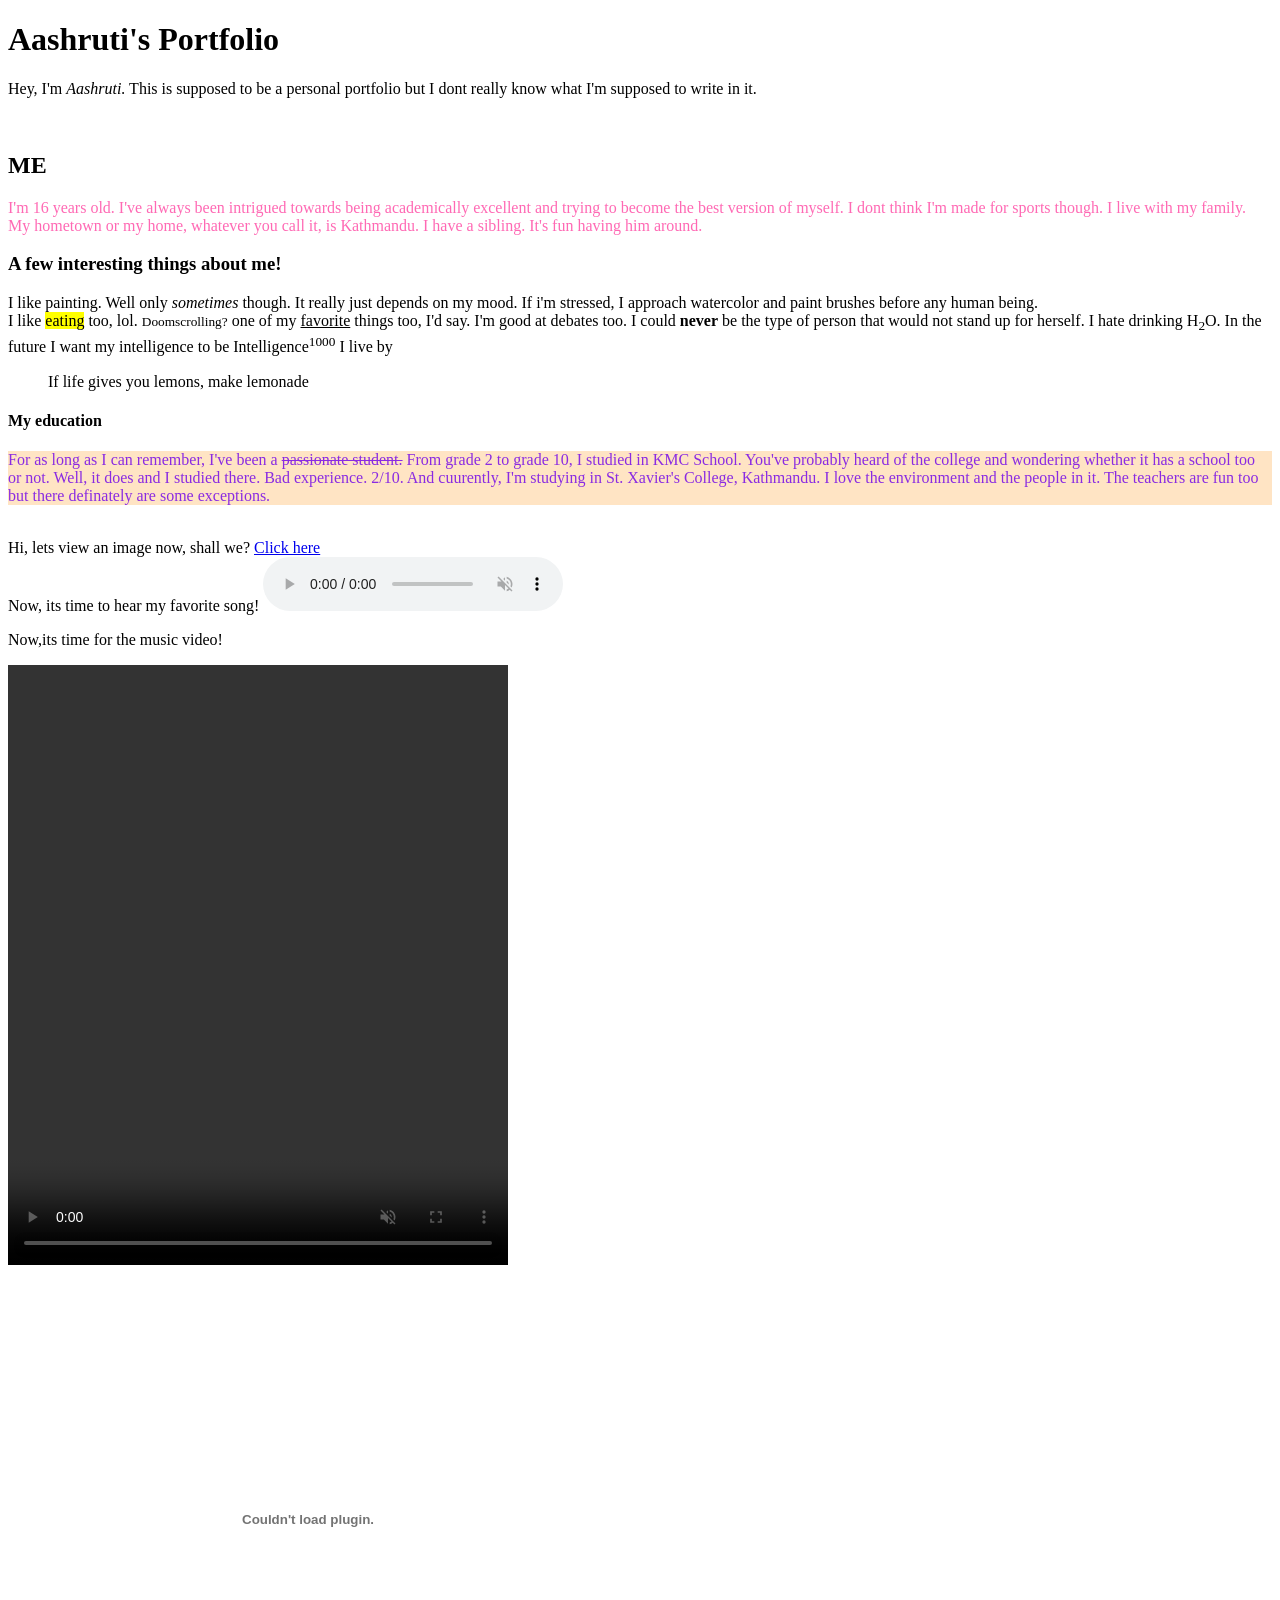
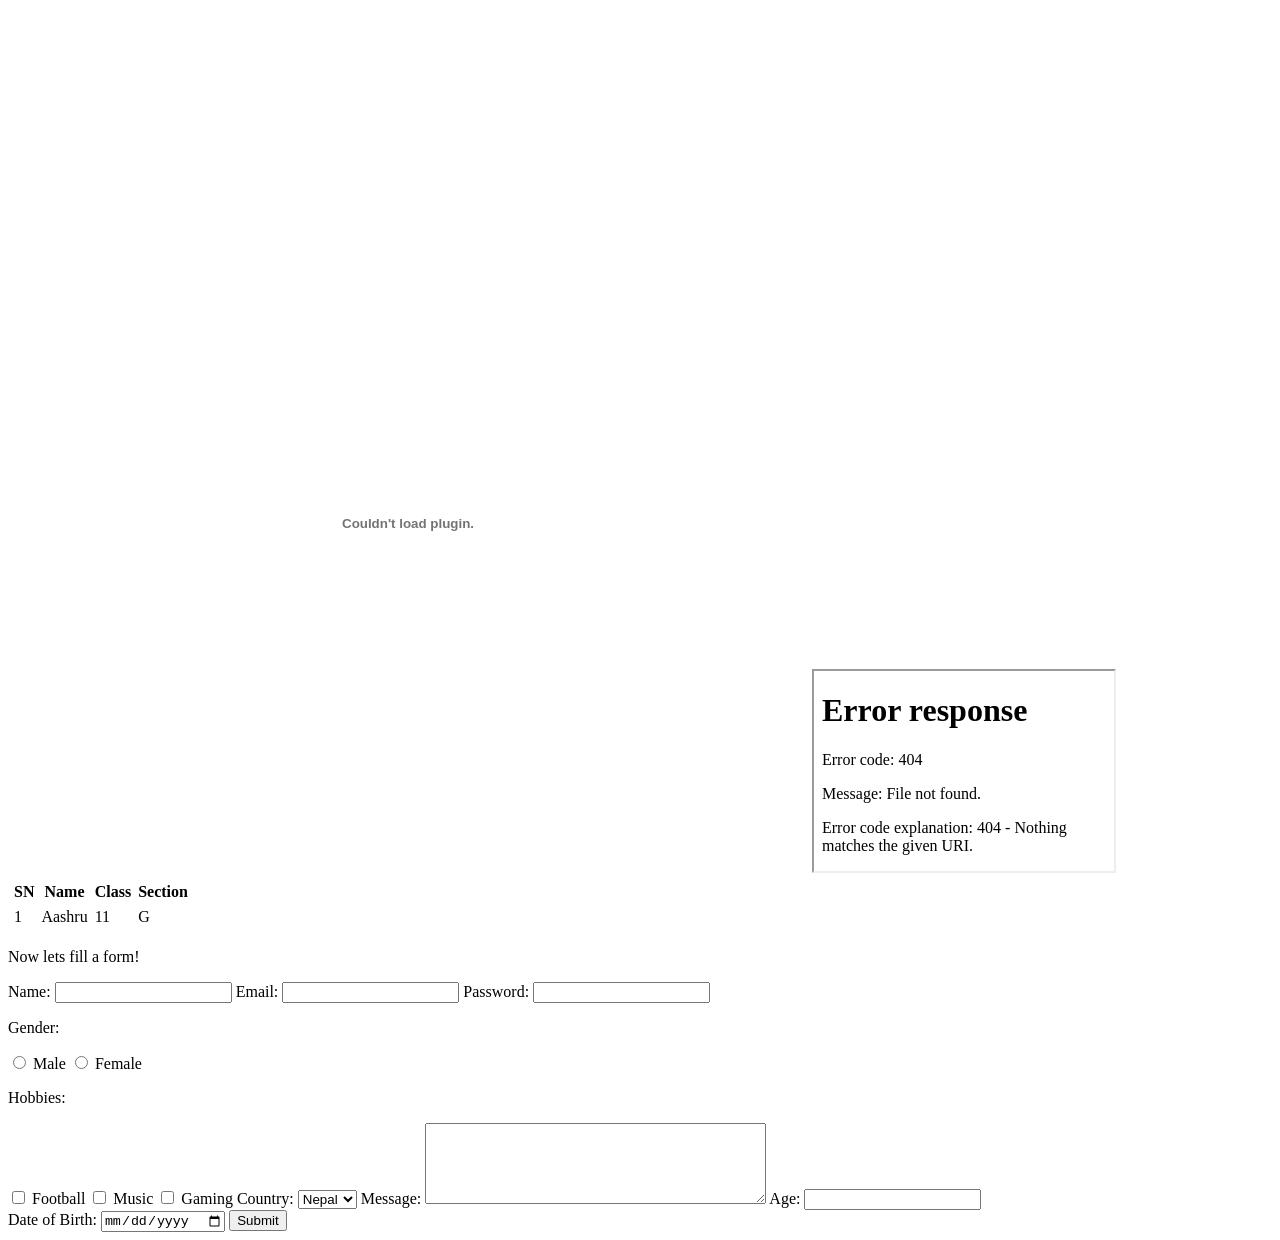
==== index.html @ 8b6f3247 "eigth change" ====
<!DOCTYPE html>
<html lang="en">
    <head>
        <title> AASHRUTI'S PORTFOLIO</title>
    </head>
    <body> 
        <header>
            <H1> Aashruti's Portfolio</H1>
            <p> Hey, I'm <em>Aashruti.</em> This is supposed to be a personal portfolio but I dont really know what I'm supposed to write in it. </p>
           </header>
           <br>
           <main>
            <section>
            <h2> ME</h2>
            <p style="color:hotpink;">I'm 16 years old. I've always been intrigued towards being academically excellent and trying to become the best version of myself. I dont think I'm made for sports though. I live with my family. My hometown or my home, whatever you call it, is Kathmandu. I have a sibling. It's fun having him around.  </p>
            </section>
            <section>
            <h3> A few interesting things about me!</h3>
            <p title="also, shh and dont leak my info :P">I like painting. Well only <em>sometimes</em> though. It really just depends on my mood. If i'm stressed, I approach watercolor and paint brushes before any human being.
            <br> I like <mark>eating</mark> too, lol. <small>Doomscrolling?</small> one of my <ins>favorite</ins> things too, I'd say. I'm good at debates too. I could <strong>never</strong> be the type of person that would not stand up for herself.
        I hate drinking H<sub>2</sub>O. In the future I want my intelligence to be Intelligence<sup>1000</sup>
    I live by <blockquote>If life gives you lemons, make lemonade</blockquote></p>
        </section>
        <section><h4>My education</h4>
            <p style="color:blueviolet; background-color: bisque; font-size:16px;">For as long as I can remember, I've been a <del>passionate student.</del> From grade 2 to grade 10, I studied in KMC School. You've probably heard of the college and wondering whether it has a school too or not. Well, it does and I studied there. Bad experience. 2/10. 
                And cuurently, I'm studying in St. Xavier's College, Kathmandu. I love the environment and the people in it. The teachers are fun too but there definately are some exceptions.</p>
        </section>
        <br>
                <section> 
               Hi, lets view an image now, shall we?
               <a href="part2.html">Click here
               </a>
               </section>
               <section>
                Now, its time to hear my favorite song!
                <audio controls autoplay muted loop>
                    <source src="audio.mp3" type="audio/mpeg">
                </audio>
                <p>Now,its time for the music video!</p>
                <video height="600px" width="500px" controls autoplay muted>
                    <source src="video.mp4" type="video/mp4">
                </video>
               </section>
               <section>
                <object data="aashruti.pdf" height="500px" width="600px">
                </object>
                <embed src="practicall.pdf" height="700px" width="800px">
                    <iframe
                    src="www.youtube.com/watch?v=DBQINq0SsAw"
                    width="300px"
                    height="200px">
                </iframe>
                <table tableborder="1" cellspacing="5">
                    <tr>
                        <th>SN</th>
                        <th>Name</th>
                        <th>Class</th>
                        <th>Section</th>
                    </tr>
                    <tr>
                        <td>1</td>
                        <td>Aashru</td>
                        <td>11</td>
                        <td>G</td>
                    </tr>
                </table>
                <p style="background-colo:blueviolet"> Now lets fill a form!</p>
                <form>
                    <label> Name:</label>
                    <input type="text" name="username">
                    <label>Email:</label>
                    <input type="email" name="email">
                    <label> Password:</label>
                    <input type="password" name="password">
                    <p>Gender:</p>
                    <input type="radio" name="gender" value="male">
                    <label>Male</label> 
                    <input type="radio" name="gender" value="female">
                    <label>Female</label>
                    <p>Hobbies:</p>
                    <input type="checkbox" name="hobby" value="football">
                    <label>Football</label>
                    <input type="checkbox" name="hobby" value="music">
<label>Music</label>

<input type="checkbox" name="hobby" value="gaming">
<label>Gaming</label>
<label>Country:</label>
<select name="country">
    <option>Nepal</option>
    <option>India</option>
    <option>China</option>
    <option>Japan</option>
</select>
<label>Message:</label>
<textarea rows="5" cols="40">
</textarea>
<label>Age:</label>
<input type="number">
                </form>
                <label>Date of Birth:</label>
             <input type="date">
<button type="submit">Submit</button> 
             </section>
   </main> </body>
</html>
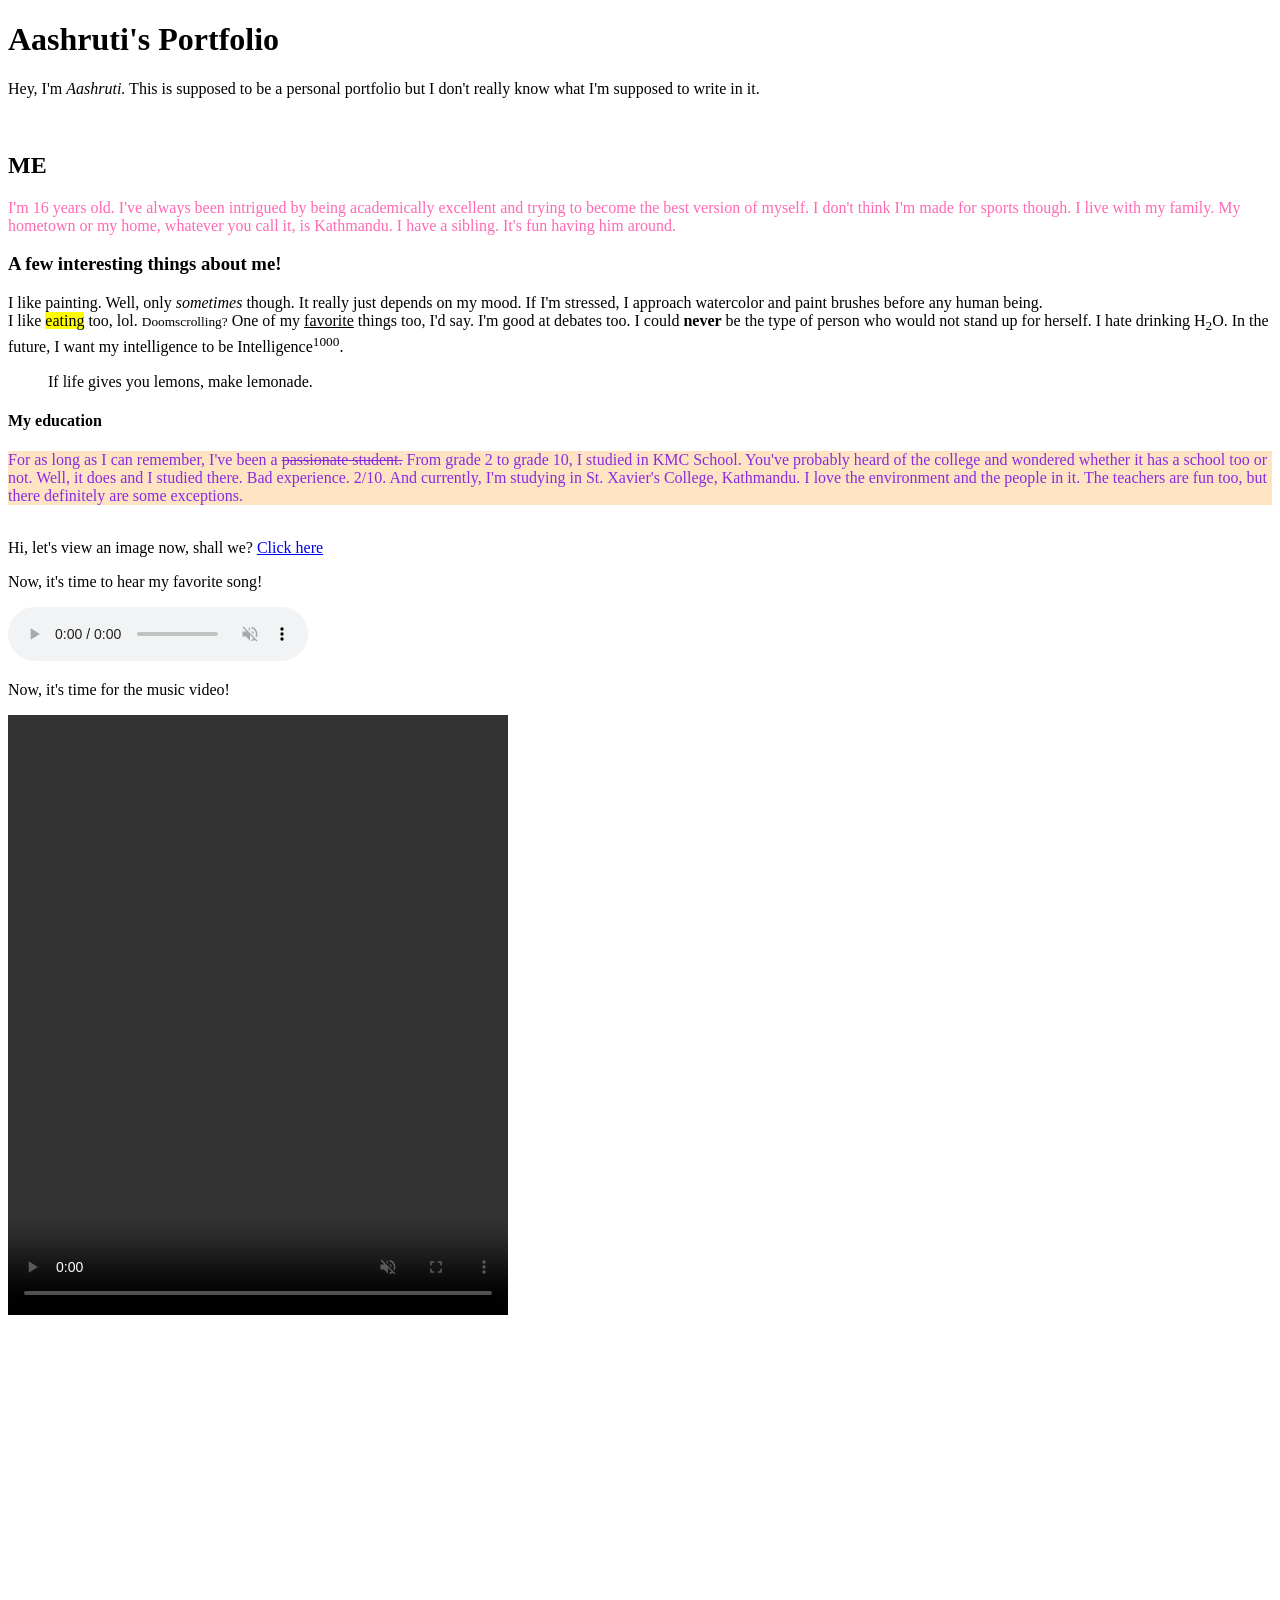
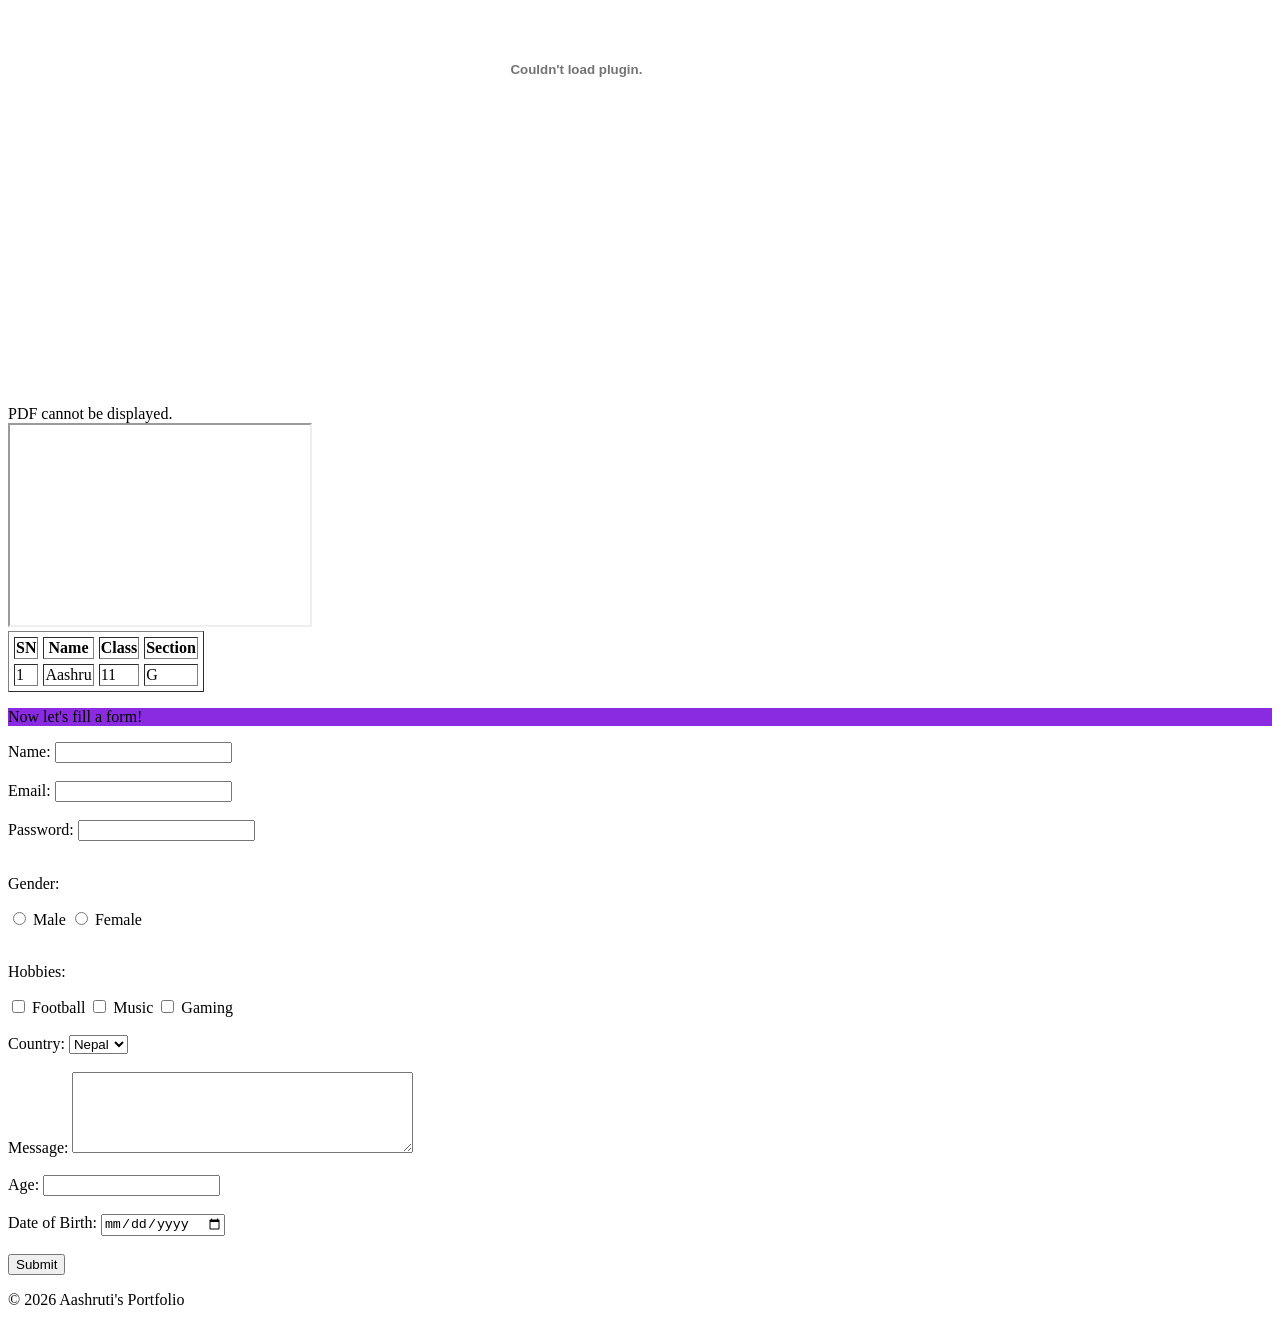
==== commit a240ef86: "Update index.html" ====
--- a/index.html
+++ b/index.html
@@ -1,107 +1,229 @@
+
 <!DOCTYPE html>
 <html lang="en">
-    <head>
-        <title> AASHRUTI'S PORTFOLIO</title>
-    </head>
-    <body> 
-        <header>
-            <H1> Aashruti's Portfolio</H1>
-            <p> Hey, I'm <em>Aashruti.</em> This is supposed to be a personal portfolio but I dont really know what I'm supposed to write in it. </p>
-           </header>
-           <br>
-           <main>
-            <section>
-            <h2> ME</h2>
-            <p style="color:hotpink;">I'm 16 years old. I've always been intrigued towards being academically excellent and trying to become the best version of myself. I dont think I'm made for sports though. I live with my family. My hometown or my home, whatever you call it, is Kathmandu. I have a sibling. It's fun having him around.  </p>
-            </section>
-            <section>
-            <h3> A few interesting things about me!</h3>
-            <p title="also, shh and dont leak my info :P">I like painting. Well only <em>sometimes</em> though. It really just depends on my mood. If i'm stressed, I approach watercolor and paint brushes before any human being.
-            <br> I like <mark>eating</mark> too, lol. <small>Doomscrolling?</small> one of my <ins>favorite</ins> things too, I'd say. I'm good at debates too. I could <strong>never</strong> be the type of person that would not stand up for herself.
-        I hate drinking H<sub>2</sub>O. In the future I want my intelligence to be Intelligence<sup>1000</sup>
-    I live by <blockquote>If life gives you lemons, make lemonade</blockquote></p>
-        </section>
-        <section><h4>My education</h4>
-            <p style="color:blueviolet; background-color: bisque; font-size:16px;">For as long as I can remember, I've been a <del>passionate student.</del> From grade 2 to grade 10, I studied in KMC School. You've probably heard of the college and wondering whether it has a school too or not. Well, it does and I studied there. Bad experience. 2/10. 
-                And cuurently, I'm studying in St. Xavier's College, Kathmandu. I love the environment and the people in it. The teachers are fun too but there definately are some exceptions.</p>
-        </section>
+
+<head>
+    <meta charset="UTF-8">
+    <meta name="viewport" content="width=device-width, initial-scale=1.0">
+    <title>AASHRUTI'S PORTFOLIO</title>
+</head>
+
+<body>
+
+    <header>
+        <h1>Aashruti's Portfolio</h1>
+        <p>
+            Hey, I'm <em>Aashruti.</em>
+            This is supposed to be a personal portfolio but
+            I don't really know what I'm supposed to write in it.
+        </p>
+    </header>
+
+    <br>
+
+    <main>
+
+        <section>
+            <h2>ME</h2>
+
+            <p style="color:hotpink;">
+                I'm 16 years old. I've always been intrigued
+                by being academically excellent and trying to
+                become the best version of myself.
+                I don't think I'm made for sports though.
+                I live with my family. My hometown or my home,
+                whatever you call it, is Kathmandu.
+                I have a sibling. It's fun having him around.
+            </p>
+        </section>
+
+        <section>
+            <h3>A few interesting things about me!</h3>
+
+            <p title="Also, shh and don't leak my info :P">
+                I like painting. Well, only <em>sometimes</em>
+                though. It really just depends on my mood.
+                If I'm stressed, I approach watercolor and
+                paint brushes before any human being.
+
+                <br>
+
+                I like <mark>eating</mark> too, lol.
+                <small>Doomscrolling?</small> One of my
+                <ins>favorite</ins> things too, I'd say.
+
+                I'm good at debates too. I could
+                <strong>never</strong> be the type of person
+                who would not stand up for herself.
+
+                I hate drinking H<sub>2</sub>O.
+                In the future, I want my intelligence to be
+                Intelligence<sup>1000</sup>.
+            </p>
+
+            <blockquote>
+                If life gives you lemons, make lemonade.
+            </blockquote>
+        </section>
+
+        <section>
+            <h4>My education</h4>
+
+            <p style="color:blueviolet; background-color:bisque; font-size:16px;">
+                For as long as I can remember, I've been a
+                <del>passionate student.</del>
+                From grade 2 to grade 10, I studied in KMC School.
+                You've probably heard of the college and wondered
+                whether it has a school too or not.
+                Well, it does and I studied there.
+                Bad experience. 2/10.
+
+                And currently, I'm studying in St. Xavier's
+                College, Kathmandu. I love the environment and
+                the people in it. The teachers are fun too,
+                but there definitely are some exceptions.
+            </p>
+        </section>
+
         <br>
-                <section> 
-               Hi, lets view an image now, shall we?
-               <a href="part2.html">Click here
-               </a>
-               </section>
-               <section>
-                Now, its time to hear my favorite song!
-                <audio controls autoplay muted loop>
-                    <source src="audio.mp3" type="audio/mpeg">
-                </audio>
-                <p>Now,its time for the music video!</p>
-                <video height="600px" width="500px" controls autoplay muted>
-                    <source src="video.mp4" type="video/mp4">
-                </video>
-               </section>
-               <section>
-                <object data="aashruti.pdf" height="500px" width="600px">
-                </object>
-                <embed src="practicall.pdf" height="700px" width="800px">
-                    <iframe
-                    src="www.youtube.com/watch?v=DBQINq0SsAw"
-                    width="300px"
-                    height="200px">
-                </iframe>
-                <table tableborder="1" cellspacing="5">
-                    <tr>
-                        <th>SN</th>
-                        <th>Name</th>
-                        <th>Class</th>
-                        <th>Section</th>
-                    </tr>
-                    <tr>
-                        <td>1</td>
-                        <td>Aashru</td>
-                        <td>11</td>
-                        <td>G</td>
-                    </tr>
-                </table>
-                <p style="background-colo:blueviolet"> Now lets fill a form!</p>
-                <form>
-                    <label> Name:</label>
-                    <input type="text" name="username">
-                    <label>Email:</label>
-                    <input type="email" name="email">
-                    <label> Password:</label>
-                    <input type="password" name="password">
-                    <p>Gender:</p>
-                    <input type="radio" name="gender" value="male">
-                    <label>Male</label> 
-                    <input type="radio" name="gender" value="female">
-                    <label>Female</label>
-                    <p>Hobbies:</p>
-                    <input type="checkbox" name="hobby" value="football">
-                    <label>Football</label>
-                    <input type="checkbox" name="hobby" value="music">
-<label>Music</label>
-
-<input type="checkbox" name="hobby" value="gaming">
-<label>Gaming</label>
-<label>Country:</label>
-<select name="country">
-    <option>Nepal</option>
-    <option>India</option>
-    <option>China</option>
-    <option>Japan</option>
-</select>
-<label>Message:</label>
-<textarea rows="5" cols="40">
-</textarea>
-<label>Age:</label>
-<input type="number">
-                </form>
+
+        <section>
+            Hi, let's view an image now, shall we?
+
+            <a href="part2.html">Click here</a>
+        </section>
+
+        <section>
+            <p>Now, it's time to hear my favorite song!</p>
+
+            <audio controls autoplay muted loop>
+                <source src="audio.mp3" type="audio/mpeg">
+                Your browser does not support audio.
+            </audio>
+
+            <p>Now, it's time for the music video!</p>
+
+            <video height="600" width="500" controls muted>
+                <source src="video.mp4" type="video/mp4">
+                Your browser does not support video.
+            </video>
+        </section>
+
+        <section>
+            <object data="aashruti.pdf" height="500" width="600">
+                PDF cannot be displayed.
+            </object>
+
+            <embed src="practicall.pdf" height="700" width="800">
+
+            <iframe
+                src="https://www.youtube.com/embed/DBQINq0SsAw"
+                width="300"
+                height="200"
+                title="YouTube video">
+            </iframe>
+        </section>
+
+        <section>
+            <table border="1" cellspacing="5">
+                <tr>
+                    <th>SN</th>
+                    <th>Name</th>
+                    <th>Class</th>
+                    <th>Section</th>
+                </tr>
+
+                <tr>
+                    <td>1</td>
+                    <td>Aashru</td>
+                    <td>11</td>
+                    <td>G</td>
+                </tr>
+            </table>
+        </section>
+
+        <section>
+            <p style="background-color:blueviolet;">
+                Now let's fill a form!
+            </p>
+
+            <form>
+
+                <label>Name:</label>
+                <input type="text" name="username">
+
+                <br><br>
+
+                <label>Email:</label>
+                <input type="email" name="email">
+
+                <br><br>
+
+                <label>Password:</label>
+                <input type="password" name="password">
+
+                <br><br>
+
+                <p>Gender:</p>
+
+                <input type="radio" name="gender" value="male">
+                <label>Male</label>
+
+                <input type="radio" name="gender" value="female">
+                <label>Female</label>
+
+                <br><br>
+
+                <p>Hobbies:</p>
+
+                <input type="checkbox" name="hobby" value="football">
+                <label>Football</label>
+
+                <input type="checkbox" name="hobby" value="music">
+                <label>Music</label>
+
+                <input type="checkbox" name="hobby" value="gaming">
+                <label>Gaming</label>
+
+                <br><br>
+
+                <label>Country:</label>
+
+                <select name="country">
+                    <option>Nepal</option>
+                    <option>India</option>
+                    <option>China</option>
+                    <option>Japan</option>
+                </select>
+
+                <br><br>
+
+                <label>Message:</label>
+
+                <textarea name="message" rows="5" cols="40"></textarea>
+
+                <br><br>
+
+                <label>Age:</label>
+                <input type="number" name="age">
+
+                <br><br>
+
                 <label>Date of Birth:</label>
-             <input type="date">
-<button type="submit">Submit</button> 
-             </section>
-   </main> </body>
+                <input type="date" name="dob">
+
+                <br><br>
+
+                <button type="submit">Submit</button>
+
+            </form>
+        </section>
+
+    </main>
+
+    <footer>
+        <p>© 2026 Aashruti's Portfolio</p>
+    </footer>
+
+</body>
 </html>
-
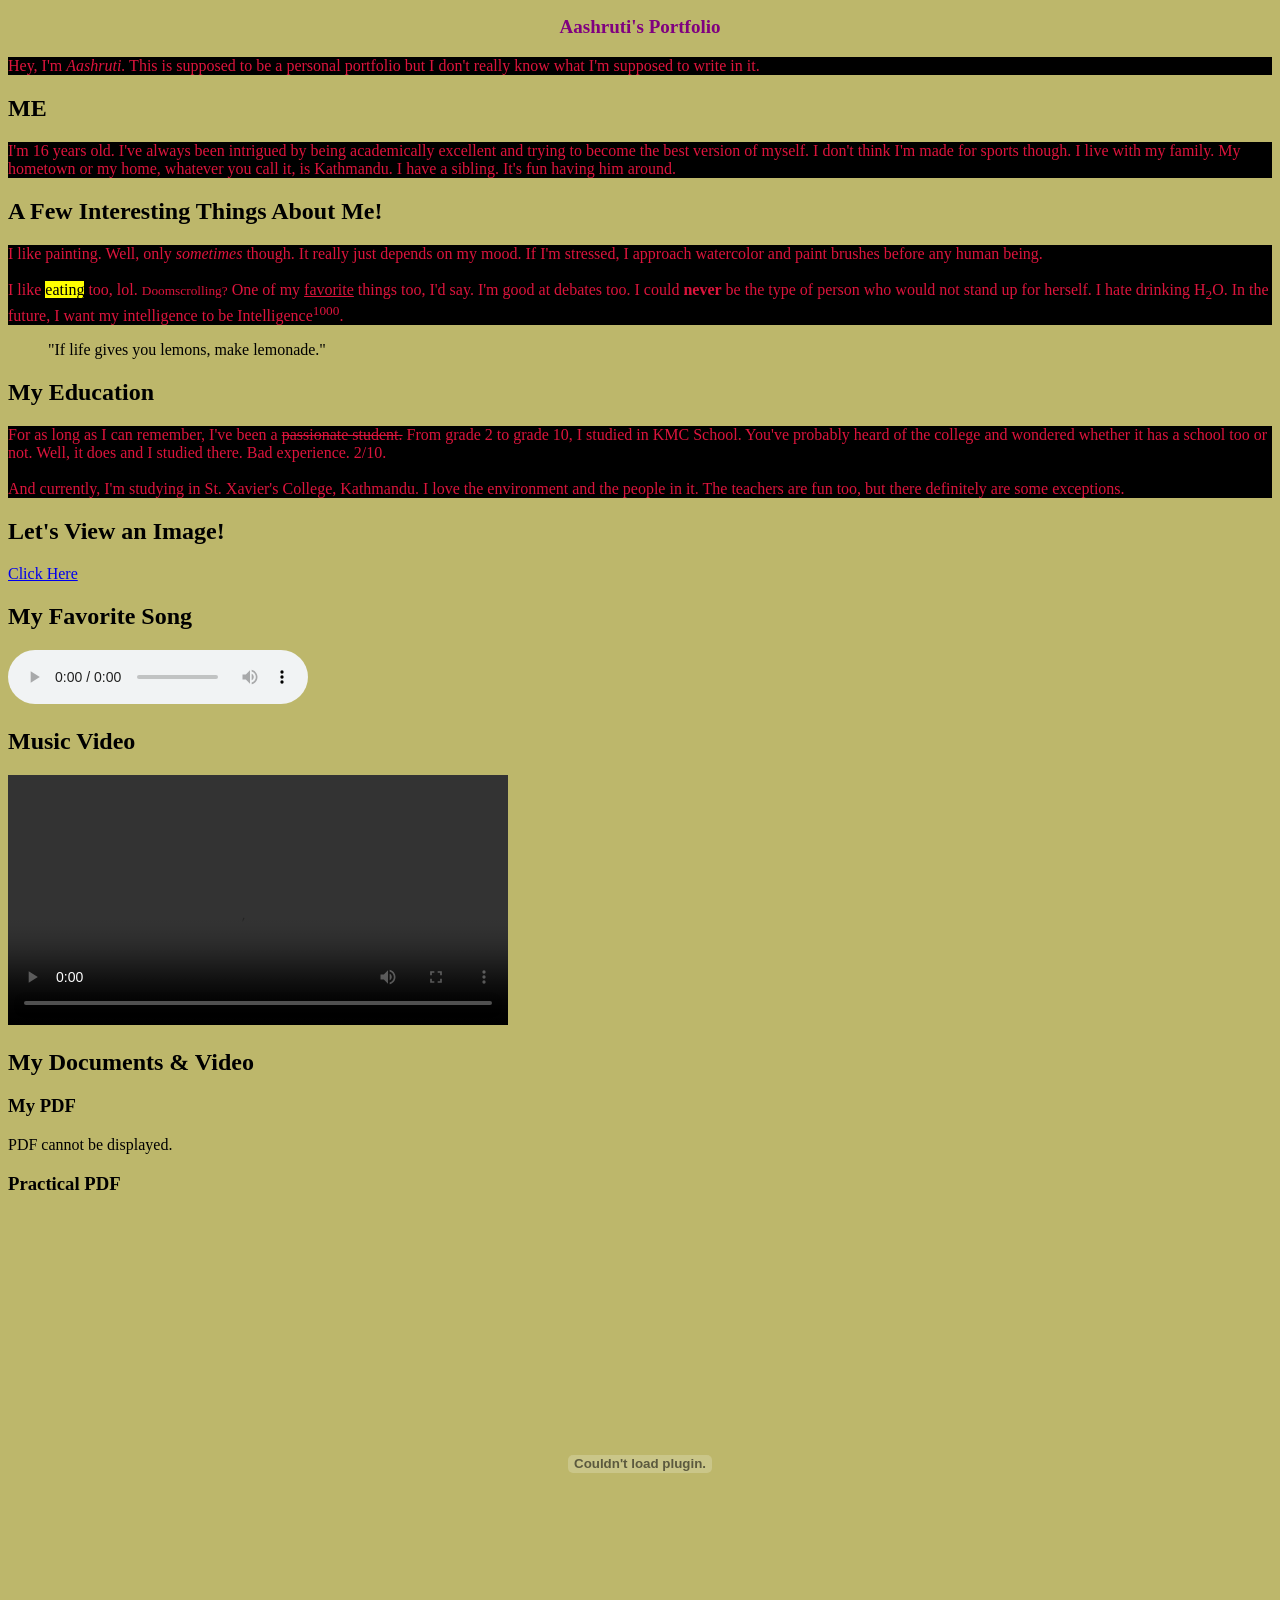
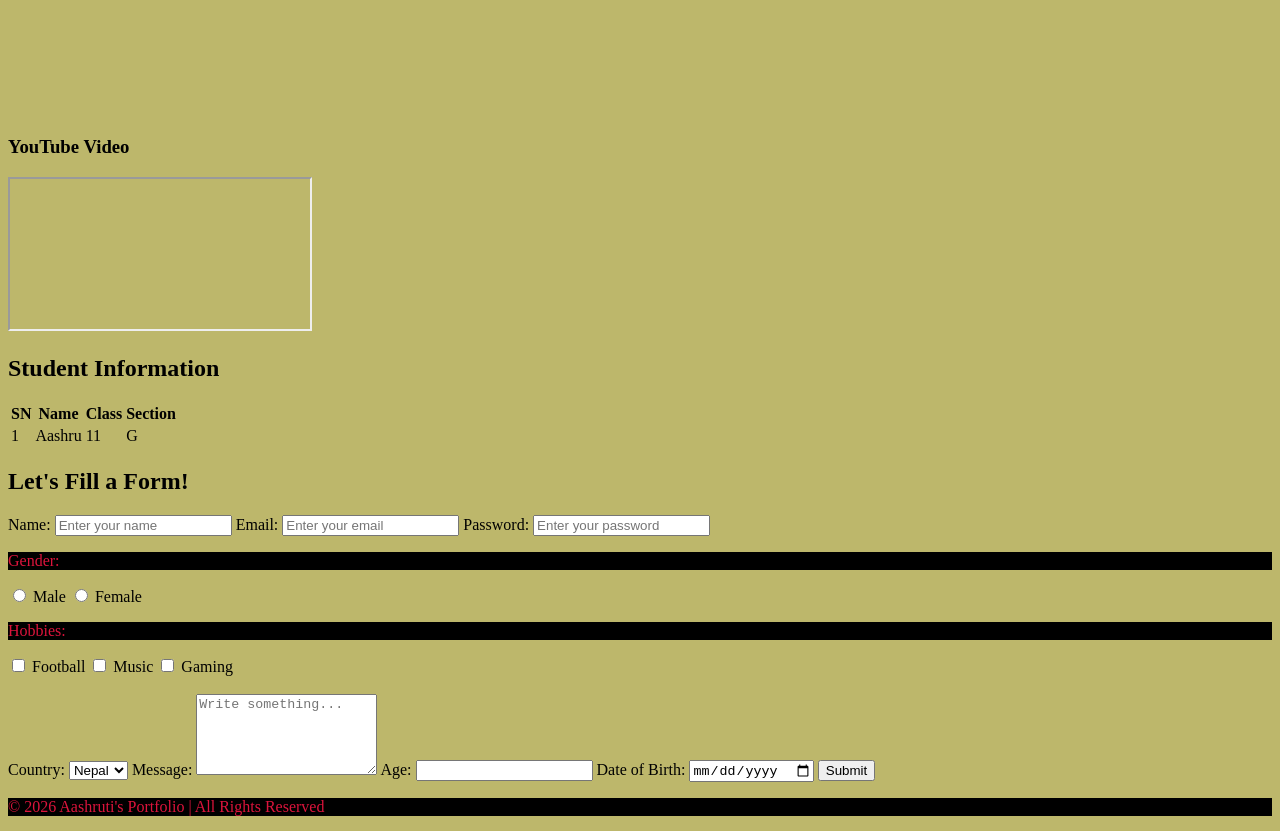
==== commit 5ef3c42a: "Update index.html" ====
--- a/index.html
+++ b/index.html
@@ -5,13 +5,18 @@
 <head>
     <meta charset="UTF-8">
     <meta name="viewport" content="width=device-width, initial-scale=1.0">
-    <title>AASHRUTI'S PORTFOLIO</title>
+
+    <title>Aashruti's Portfolio</title>
+
+    <!-- Connecting CSS -->
+    <link rel="stylesheet" href="style.css">
 </head>
 
 <body>
 
     <header>
         <h1>Aashruti's Portfolio</h1>
+
         <p>
             Hey, I'm <em>Aashruti.</em>
             This is supposed to be a personal portfolio but
@@ -19,14 +24,12 @@
         </p>
     </header>
 
-    <br>
-
     <main>
 
         <section>
             <h2>ME</h2>
 
-            <p style="color:hotpink;">
+            <p class="about">
                 I'm 16 years old. I've always been intrigued
                 by being academically excellent and trying to
                 become the best version of myself.
@@ -38,7 +41,7 @@
         </section>
 
         <section>
-            <h3>A few interesting things about me!</h3>
+            <h2>A Few Interesting Things About Me!</h2>
 
             <p title="Also, shh and don't leak my info :P">
                 I like painting. Well, only <em>sometimes</em>
@@ -46,7 +49,7 @@
                 If I'm stressed, I approach watercolor and
                 paint brushes before any human being.
 
-                <br>
+                <br><br>
 
                 I like <mark>eating</mark> too, lol.
                 <small>Doomscrolling?</small> One of my
@@ -62,14 +65,14 @@
             </p>
 
             <blockquote>
-                If life gives you lemons, make lemonade.
+                "If life gives you lemons, make lemonade."
             </blockquote>
         </section>
 
         <section>
-            <h4>My education</h4>
-
-            <p style="color:blueviolet; background-color:bisque; font-size:16px;">
+            <h2>My Education</h2>
+
+            <p class="education">
                 For as long as I can remember, I've been a
                 <del>passionate student.</del>
                 From grade 2 to grade 10, I studied in KMC School.
@@ -78,6 +81,8 @@
                 Well, it does and I studied there.
                 Bad experience. 2/10.
 
+                <br><br>
+
                 And currently, I'm studying in St. Xavier's
                 College, Kathmandu. I love the environment and
                 the people in it. The teachers are fun too,
@@ -85,47 +90,64 @@
             </p>
         </section>
 
-        <br>
-
-        <section>
-            Hi, let's view an image now, shall we?
-
-            <a href="part2.html">Click here</a>
-        </section>
-
-        <section>
-            <p>Now, it's time to hear my favorite song!</p>
-
-            <audio controls autoplay muted loop>
+        <section>
+            <h2>Let's View an Image!</h2>
+
+            <a href="part2.html" class="link-button">
+                Click Here
+            </a>
+        </section>
+
+        <section>
+            <h2>My Favorite Song</h2>
+
+            <audio controls loop>
                 <source src="audio.mp3" type="audio/mpeg">
                 Your browser does not support audio.
             </audio>
 
-            <p>Now, it's time for the music video!</p>
-
-            <video height="600" width="500" controls muted>
+            <h2>Music Video</h2>
+
+            <video controls width="500">
                 <source src="video.mp4" type="video/mp4">
                 Your browser does not support video.
             </video>
         </section>
 
         <section>
-            <object data="aashruti.pdf" height="500" width="600">
+            <h2>My Documents & Video</h2>
+
+            <h3>My PDF</h3>
+
+            <object
+                data="aashruti.pdf"
+                type="application/pdf"
+                width="100%"
+                height="500">
                 PDF cannot be displayed.
             </object>
 
-            <embed src="practicall.pdf" height="700" width="800">
+            <h3>Practical PDF</h3>
+
+            <embed
+                src="practicall.pdf"
+                type="application/pdf"
+                width="100%"
+                height="500">
+
+            <h3>YouTube Video</h3>
 
             <iframe
                 src="https://www.youtube.com/embed/DBQINq0SsAw"
-                width="300"
-                height="200"
-                title="YouTube video">
+                title="YouTube video"
+                allowfullscreen>
             </iframe>
         </section>
 
         <section>
-            <table border="1" cellspacing="5">
+            <h2>Student Information</h2>
+
+            <table>
                 <tr>
                     <th>SN</th>
                     <th>Name</th>
@@ -143,76 +165,67 @@
         </section>
 
         <section>
-            <p style="background-color:blueviolet;">
-                Now let's fill a form!
-            </p>
+            <h2>Let's Fill a Form!</h2>
 
             <form>
 
-                <label>Name:</label>
-                <input type="text" name="username">
+                <label for="username">Name:</label>
+                <input type="text" id="username"
+                    name="username" placeholder="Enter your name">
+
+                <label for="email">Email:</label>
+                <input type="email" id="email"
+                    name="email" placeholder="Enter your email">
+
+                <label for="password">Password:</label>
+                <input type="password" id="password"
+                    name="password" placeholder="Enter your password">
+
+                <p>Gender:</p>
+
+                <input type="radio" id="male"
+                    name="gender" value="male">
+                <label for="male">Male</label>
+
+                <input type="radio" id="female"
+                    name="gender" value="female">
+                <label for="female">Female</label>
+
+                <p>Hobbies:</p>
+
+                <input type="checkbox" id="football"
+                    name="hobby" value="football">
+                <label for="football">Football</label>
+
+                <input type="checkbox" id="music"
+                    name="hobby" value="music">
+                <label for="music">Music</label>
+
+                <input type="checkbox" id="gaming"
+                    name="hobby" value="gaming">
+                <label for="gaming">Gaming</label>
 
                 <br><br>
 
-                <label>Email:</label>
-                <input type="email" name="email">
-
-                <br><br>
-
-                <label>Password:</label>
-                <input type="password" name="password">
-
-                <br><br>
-
-                <p>Gender:</p>
-
-                <input type="radio" name="gender" value="male">
-                <label>Male</label>
-
-                <input type="radio" name="gender" value="female">
-                <label>Female</label>
-
-                <br><br>
-
-                <p>Hobbies:</p>
-
-                <input type="checkbox" name="hobby" value="football">
-                <label>Football</label>
-
-                <input type="checkbox" name="hobby" value="music">
-                <label>Music</label>
-
-                <input type="checkbox" name="hobby" value="gaming">
-                <label>Gaming</label>
-
-                <br><br>
-
-                <label>Country:</label>
-
-                <select name="country">
-                    <option>Nepal</option>
-                    <option>India</option>
-                    <option>China</option>
-                    <option>Japan</option>
+                <label for="country">Country:</label>
+
+                <select id="country" name="country">
+                    <option value="Nepal">Nepal</option>
+                    <option value="India">India</option>
+                    <option value="China">China</option>
+                    <option value="Japan">Japan</option>
                 </select>
 
-                <br><br>
-
-                <label>Message:</label>
-
-                <textarea name="message" rows="5" cols="40"></textarea>
-
-                <br><br>
-
-                <label>Age:</label>
-                <input type="number" name="age">
-
-                <br><br>
-
-                <label>Date of Birth:</label>
-                <input type="date" name="dob">
-
-                <br><br>
+                <label for="message">Message:</label>
+
+                <textarea id="message" name="message"
+                    rows="5" placeholder="Write something..."></textarea>
+
+                <label for="age">Age:</label>
+                <input type="number" id="age" name="age">
+
+                <label for="dob">Date of Birth:</label>
+                <input type="date" id="dob" name="dob">
 
                 <button type="submit">Submit</button>
 
@@ -222,7 +235,7 @@
     </main>
 
     <footer>
-        <p>© 2026 Aashruti's Portfolio</p>
+        <p>© 2026 Aashruti's Portfolio | All Rights Reserved</p>
     </footer>
 
 </body>
--- a/style.css
+++ b/style.css
@@ -0,0 +1,13 @@
+body {
+    background-color: darkkhaki;
+}
+h1 {
+    font-size:19px;
+    color:purple;
+    text-align: center;
+    line-height: 1.5;
+}
+p {
+   color: crimson;
+   background-color: black;
+}
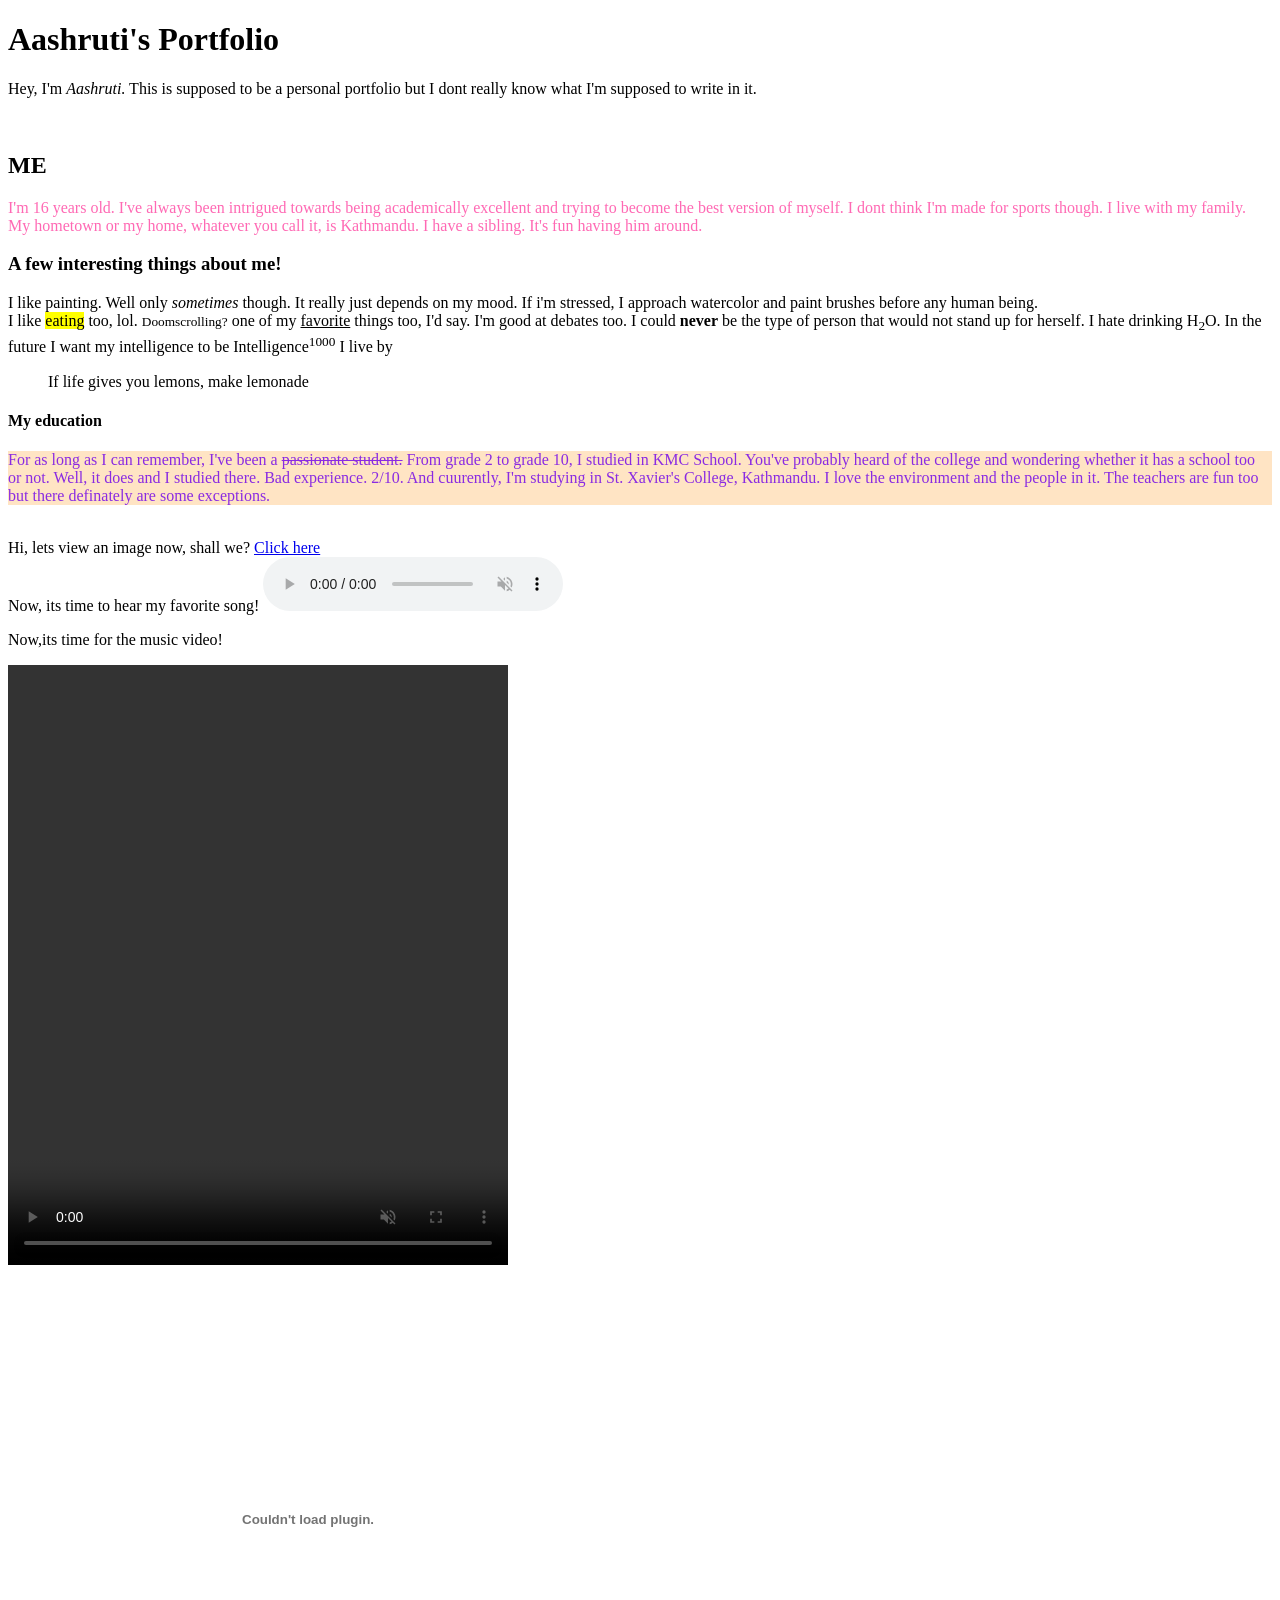
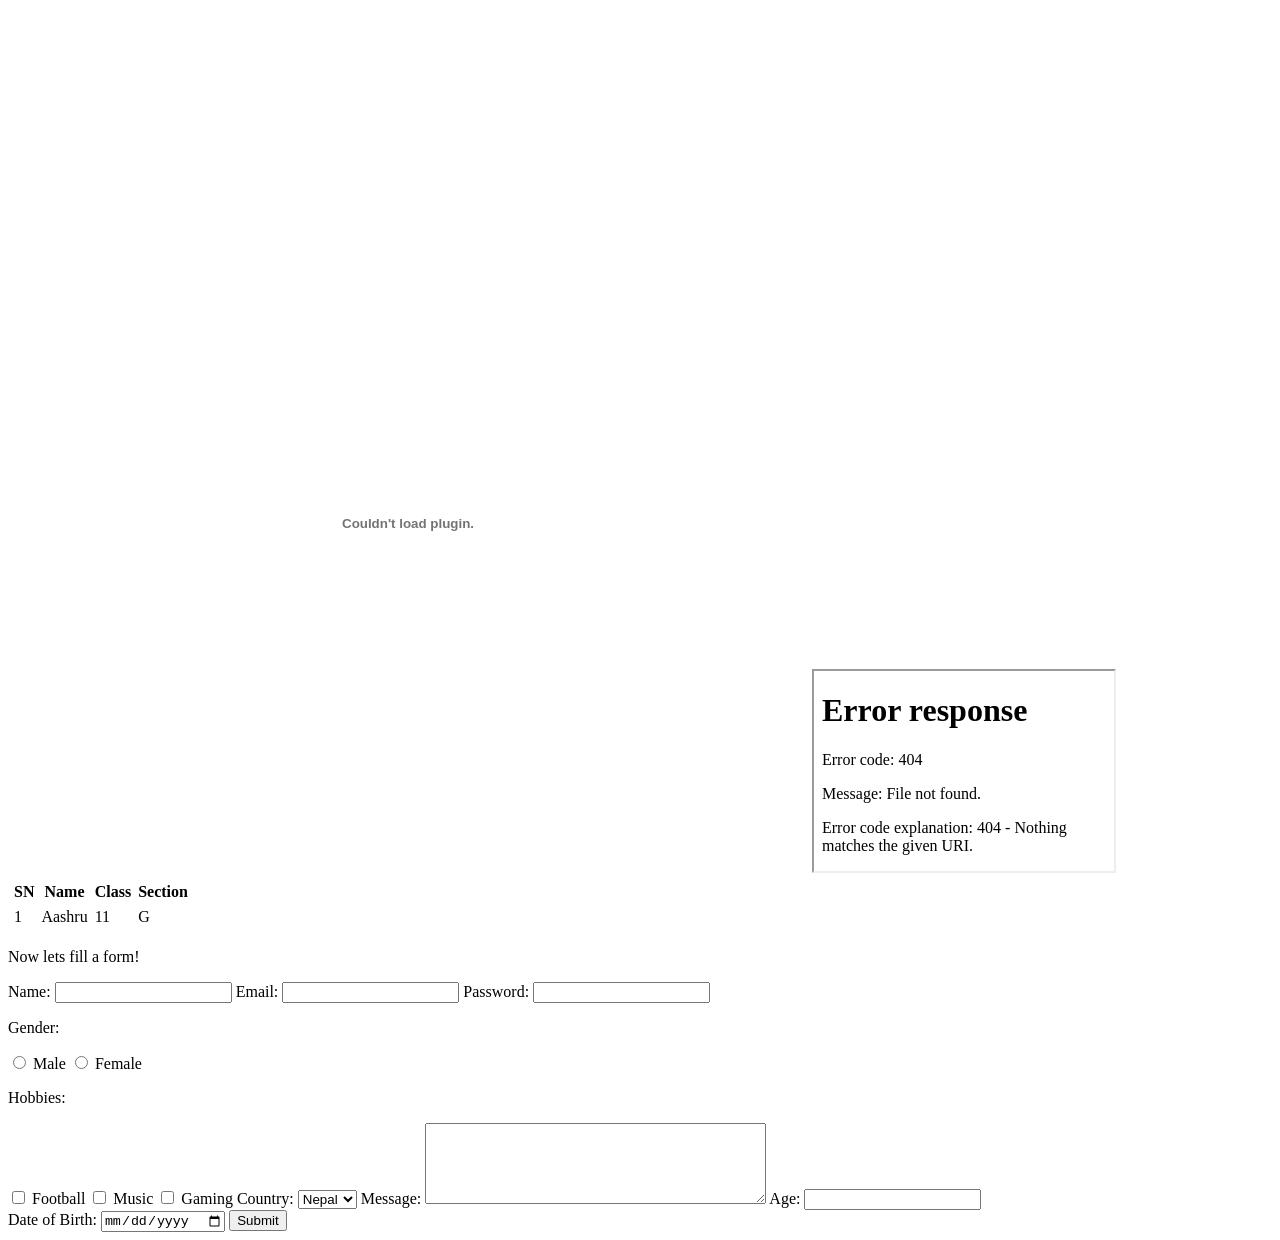
==== commit ea875281: "hi" ====
--- a/index.html
+++ b/index.html
@@ -1,242 +1,106 @@
-
 <!DOCTYPE html>
 <html lang="en">
+    <head>
+        <title> AASHRUTI'S PORTFOLIO</title>
+    </head>
+    <body> 
+        <header>
+            <H1> Aashruti's Portfolio</H1>
+            <p> Hey, I'm <em>Aashruti.</em> This is supposed to be a personal portfolio but I dont really know what I'm supposed to write in it. </p>
+           </header>
+           <br>
+           <main>
+            <section>
+            <h2> ME</h2>
+            <p style="color:hotpink;">I'm 16 years old. I've always been intrigued towards being academically excellent and trying to become the best version of myself. I dont think I'm made for sports though. I live with my family. My hometown or my home, whatever you call it, is Kathmandu. I have a sibling. It's fun having him around.  </p>
+            </section>
+            <section>
+            <h3> A few interesting things about me!</h3>
+            <p title="also, shh and dont leak my info :P">I like painting. Well only <em>sometimes</em> though. It really just depends on my mood. If i'm stressed, I approach watercolor and paint brushes before any human being.
+            <br> I like <mark>eating</mark> too, lol. <small>Doomscrolling?</small> one of my <ins>favorite</ins> things too, I'd say. I'm good at debates too. I could <strong>never</strong> be the type of person that would not stand up for herself.
+        I hate drinking H<sub>2</sub>O. In the future I want my intelligence to be Intelligence<sup>1000</sup>
+    I live by <blockquote>If life gives you lemons, make lemonade</blockquote></p>
+        </section>
+        <section><h4>My education</h4>
+            <p style="color:blueviolet; background-color: bisque; font-size:16px;">For as long as I can remember, I've been a <del>passionate student.</del> From grade 2 to grade 10, I studied in KMC School. You've probably heard of the college and wondering whether it has a school too or not. Well, it does and I studied there. Bad experience. 2/10. 
+                And cuurently, I'm studying in St. Xavier's College, Kathmandu. I love the environment and the people in it. The teachers are fun too but there definately are some exceptions.</p>
+        </section>
+        <br>
+                <section> 
+               Hi, lets view an image now, shall we?
+               <a href="part2.html">Click here
+               </a>
+               </section>
+               <section>
+                Now, its time to hear my favorite song!
+                <audio controls autoplay muted loop>
+                    <source src="audio.mp3" type="audio/mpeg">
+                </audio>
+                <p>Now,its time for the music video!</p>
+                <video height="600px" width="500px" controls autoplay muted>
+                    <source src="video.mp4" type="video/mp4">
+                </video>
+               </section>
+               <section>
+                <object data="aashruti.pdf" height="500px" width="600px">
+                </object>
+                <embed src="practicall.pdf" height="700px" width="800px">
+                    <iframe
+                    src="www.youtube.com/watch?v=DBQINq0SsAw"
+                    width="300px"
+                    height="200px">
+                </iframe>
+                <table tableborder="1" cellspacing="5">
+                    <tr>
+                        <th>SN</th>
+                        <th>Name</th>
+                        <th>Class</th>
+                        <th>Section</th>
+                    </tr>
+                    <tr>
+                        <td>1</td>
+                        <td>Aashru</td>
+                        <td>11</td>
+                        <td>G</td>
+                    </tr>
+                </table>
+                <p style="background-colo:blueviolet"> Now lets fill a form!</p>
+                <form>
+                    <label> Name:</label>
+                    <input type="text" name="username">
+                    <label>Email:</label>
+                    <input type="email" name="email">
+                    <label> Password:</label>
+                    <input type="password" name="password">
+                    <p>Gender:</p>
+                    <input type="radio" name="gender" value="male">
+                    <label>Male</label> 
+                    <input type="radio" name="gender" value="female">
+                    <label>Female</label>
+                    <p>Hobbies:</p>
+                    <input type="checkbox" name="hobby" value="football">
+                    <label>Football</label>
+                    <input type="checkbox" name="hobby" value="music">
+<label>Music</label>
 
-<head>
-    <meta charset="UTF-8">
-    <meta name="viewport" content="width=device-width, initial-scale=1.0">
-
-    <title>Aashruti's Portfolio</title>
-
-    <!-- Connecting CSS -->
-    <link rel="stylesheet" href="style.css">
-</head>
-
-<body>
-
-    <header>
-        <h1>Aashruti's Portfolio</h1>
-
-        <p>
-            Hey, I'm <em>Aashruti.</em>
-            This is supposed to be a personal portfolio but
-            I don't really know what I'm supposed to write in it.
-        </p>
-    </header>
-
-    <main>
-
-        <section>
-            <h2>ME</h2>
-
-            <p class="about">
-                I'm 16 years old. I've always been intrigued
-                by being academically excellent and trying to
-                become the best version of myself.
-                I don't think I'm made for sports though.
-                I live with my family. My hometown or my home,
-                whatever you call it, is Kathmandu.
-                I have a sibling. It's fun having him around.
-            </p>
-        </section>
-
-        <section>
-            <h2>A Few Interesting Things About Me!</h2>
-
-            <p title="Also, shh and don't leak my info :P">
-                I like painting. Well, only <em>sometimes</em>
-                though. It really just depends on my mood.
-                If I'm stressed, I approach watercolor and
-                paint brushes before any human being.
-
-                <br><br>
-
-                I like <mark>eating</mark> too, lol.
-                <small>Doomscrolling?</small> One of my
-                <ins>favorite</ins> things too, I'd say.
-
-                I'm good at debates too. I could
-                <strong>never</strong> be the type of person
-                who would not stand up for herself.
-
-                I hate drinking H<sub>2</sub>O.
-                In the future, I want my intelligence to be
-                Intelligence<sup>1000</sup>.
-            </p>
-
-            <blockquote>
-                "If life gives you lemons, make lemonade."
-            </blockquote>
-        </section>
-
-        <section>
-            <h2>My Education</h2>
-
-            <p class="education">
-                For as long as I can remember, I've been a
-                <del>passionate student.</del>
-                From grade 2 to grade 10, I studied in KMC School.
-                You've probably heard of the college and wondered
-                whether it has a school too or not.
-                Well, it does and I studied there.
-                Bad experience. 2/10.
-
-                <br><br>
-
-                And currently, I'm studying in St. Xavier's
-                College, Kathmandu. I love the environment and
-                the people in it. The teachers are fun too,
-                but there definitely are some exceptions.
-            </p>
-        </section>
-
-        <section>
-            <h2>Let's View an Image!</h2>
-
-            <a href="part2.html" class="link-button">
-                Click Here
-            </a>
-        </section>
-
-        <section>
-            <h2>My Favorite Song</h2>
-
-            <audio controls loop>
-                <source src="audio.mp3" type="audio/mpeg">
-                Your browser does not support audio.
-            </audio>
-
-            <h2>Music Video</h2>
-
-            <video controls width="500">
-                <source src="video.mp4" type="video/mp4">
-                Your browser does not support video.
-            </video>
-        </section>
-
-        <section>
-            <h2>My Documents & Video</h2>
-
-            <h3>My PDF</h3>
-
-            <object
-                data="aashruti.pdf"
-                type="application/pdf"
-                width="100%"
-                height="500">
-                PDF cannot be displayed.
-            </object>
-
-            <h3>Practical PDF</h3>
-
-            <embed
-                src="practicall.pdf"
-                type="application/pdf"
-                width="100%"
-                height="500">
-
-            <h3>YouTube Video</h3>
-
-            <iframe
-                src="https://www.youtube.com/embed/DBQINq0SsAw"
-                title="YouTube video"
-                allowfullscreen>
-            </iframe>
-        </section>
-
-        <section>
-            <h2>Student Information</h2>
-
-            <table>
-                <tr>
-                    <th>SN</th>
-                    <th>Name</th>
-                    <th>Class</th>
-                    <th>Section</th>
-                </tr>
-
-                <tr>
-                    <td>1</td>
-                    <td>Aashru</td>
-                    <td>11</td>
-                    <td>G</td>
-                </tr>
-            </table>
-        </section>
-
-        <section>
-            <h2>Let's Fill a Form!</h2>
-
-            <form>
-
-                <label for="username">Name:</label>
-                <input type="text" id="username"
-                    name="username" placeholder="Enter your name">
-
-                <label for="email">Email:</label>
-                <input type="email" id="email"
-                    name="email" placeholder="Enter your email">
-
-                <label for="password">Password:</label>
-                <input type="password" id="password"
-                    name="password" placeholder="Enter your password">
-
-                <p>Gender:</p>
-
-                <input type="radio" id="male"
-                    name="gender" value="male">
-                <label for="male">Male</label>
-
-                <input type="radio" id="female"
-                    name="gender" value="female">
-                <label for="female">Female</label>
-
-                <p>Hobbies:</p>
-
-                <input type="checkbox" id="football"
-                    name="hobby" value="football">
-                <label for="football">Football</label>
-
-                <input type="checkbox" id="music"
-                    name="hobby" value="music">
-                <label for="music">Music</label>
-
-                <input type="checkbox" id="gaming"
-                    name="hobby" value="gaming">
-                <label for="gaming">Gaming</label>
-
-                <br><br>
-
-                <label for="country">Country:</label>
-
-                <select id="country" name="country">
-                    <option value="Nepal">Nepal</option>
-                    <option value="India">India</option>
-                    <option value="China">China</option>
-                    <option value="Japan">Japan</option>
-                </select>
-
-                <label for="message">Message:</label>
-
-                <textarea id="message" name="message"
-                    rows="5" placeholder="Write something..."></textarea>
-
-                <label for="age">Age:</label>
-                <input type="number" id="age" name="age">
-
-                <label for="dob">Date of Birth:</label>
-                <input type="date" id="dob" name="dob">
-
-                <button type="submit">Submit</button>
-
-            </form>
-        </section>
-
-    </main>
-
-    <footer>
-        <p>© 2026 Aashruti's Portfolio | All Rights Reserved</p>
-    </footer>
-
-</body>
+<input type="checkbox" name="hobby" value="gaming">
+<label>Gaming</label>
+<label>Country:</label>
+<select name="country">
+    <option>Nepal</option>
+    <option>India</option>
+    <option>China</option>
+    <option>Japan</option>
+</select>
+<label>Message:</label>
+<textarea rows="5" cols="40">
+</textarea>
+<label>Age:</label>
+<input type="number">
+                </form>
+                <label>Date of Birth:</label>
+             <input type="date">
+<button type="submit">Submit</button> 
+             </section>
+   </main> </body>
 </html>
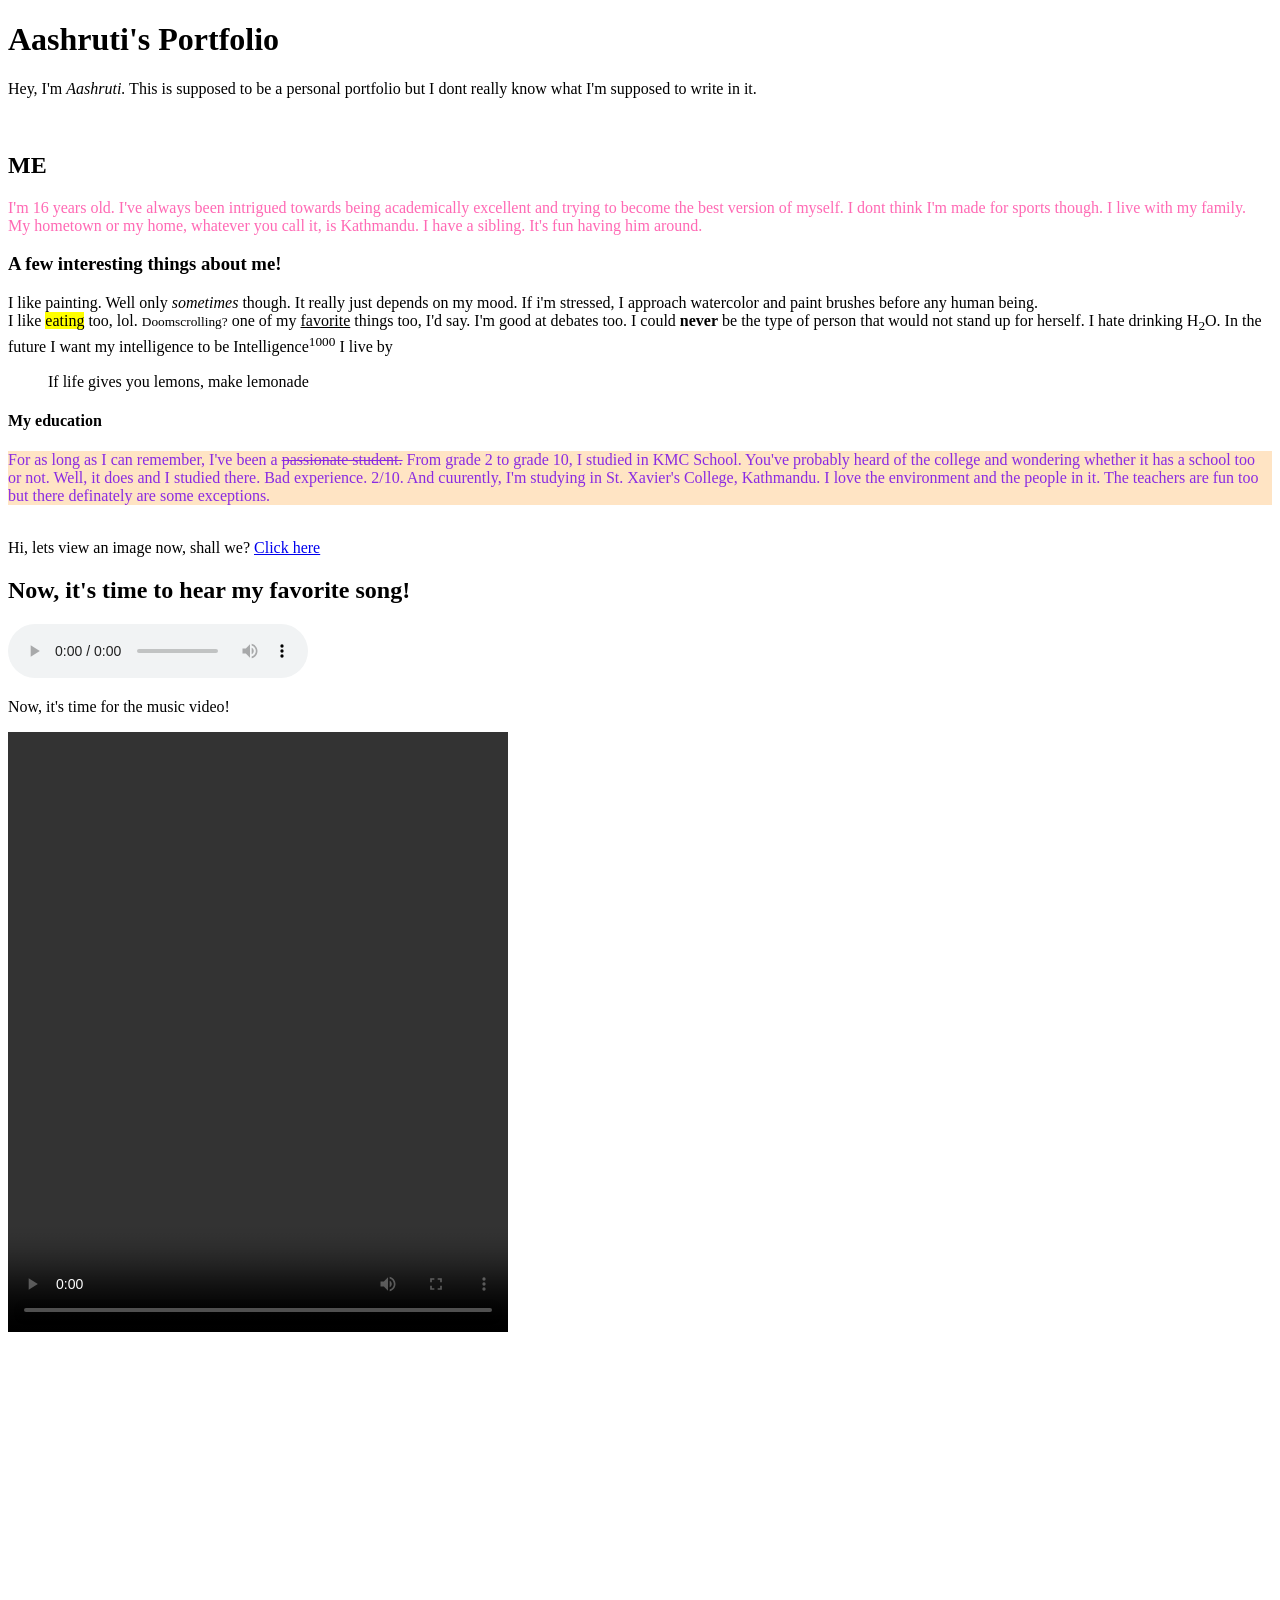
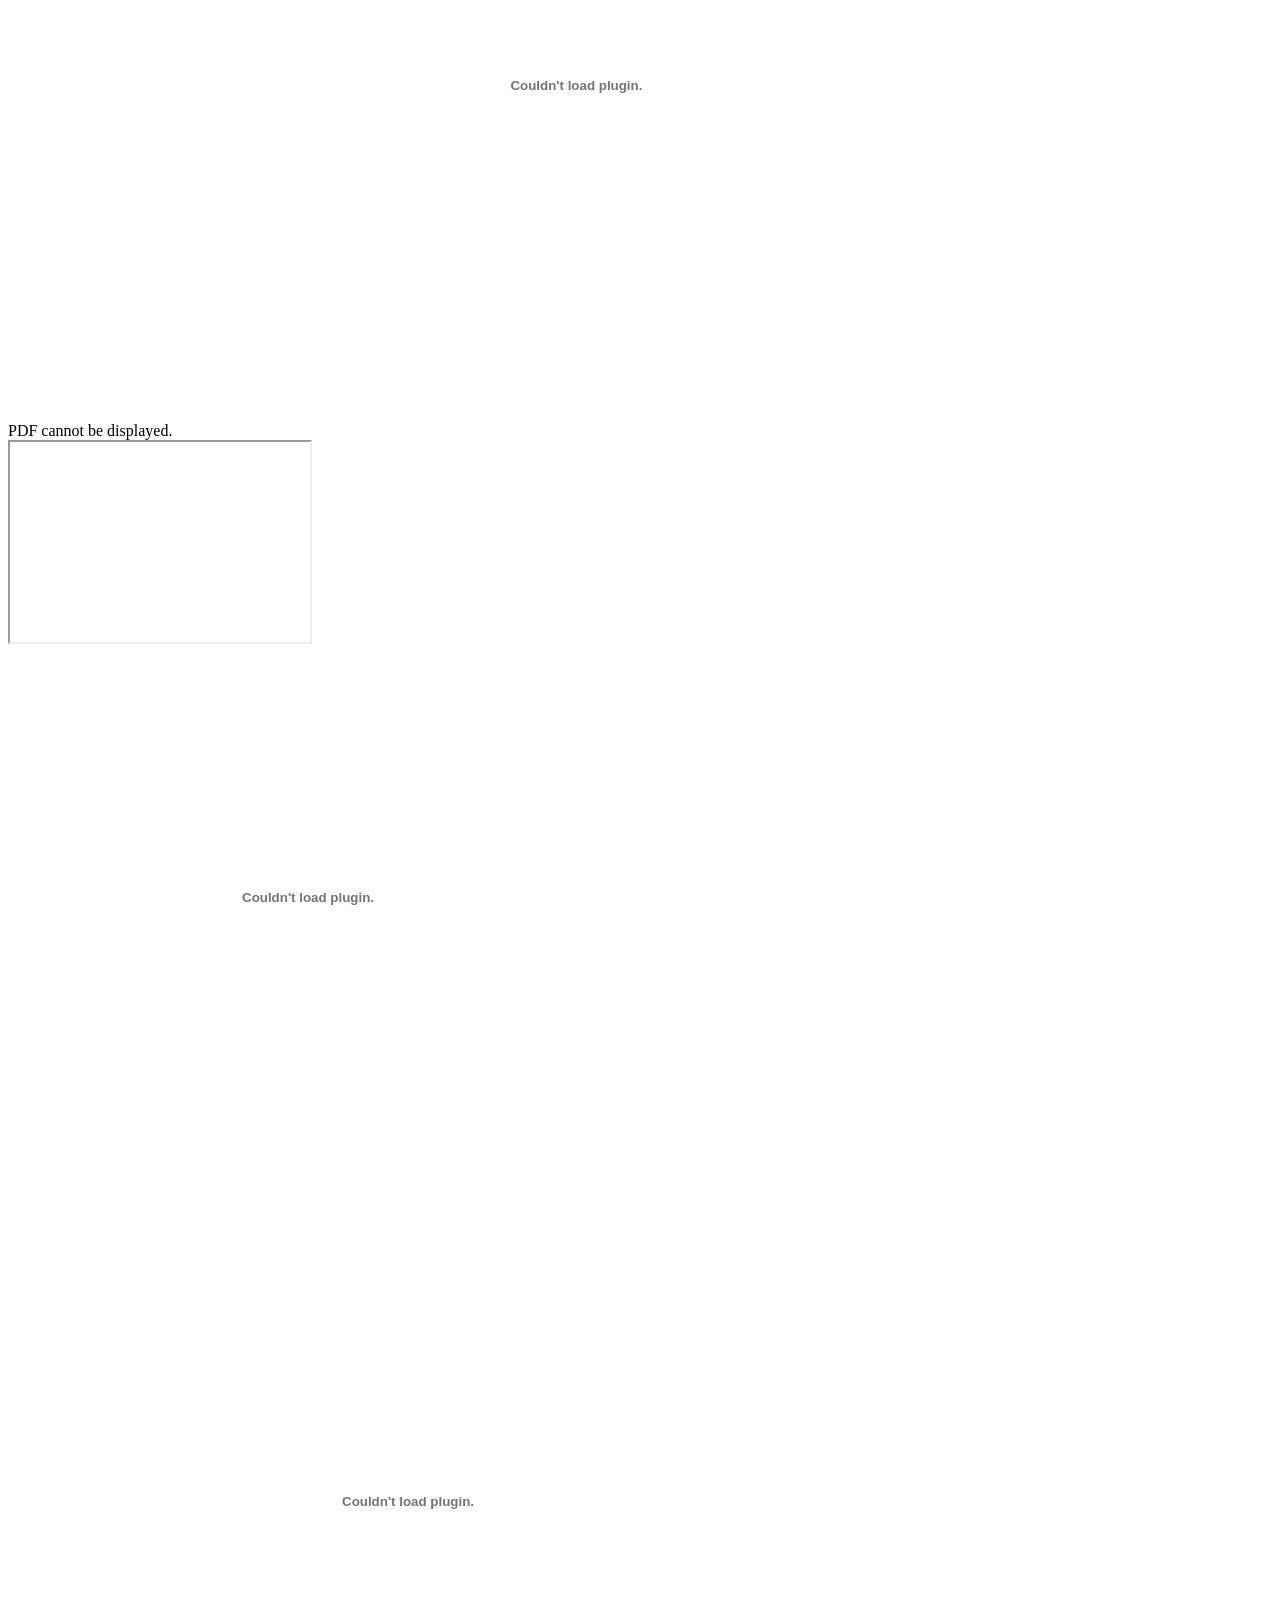
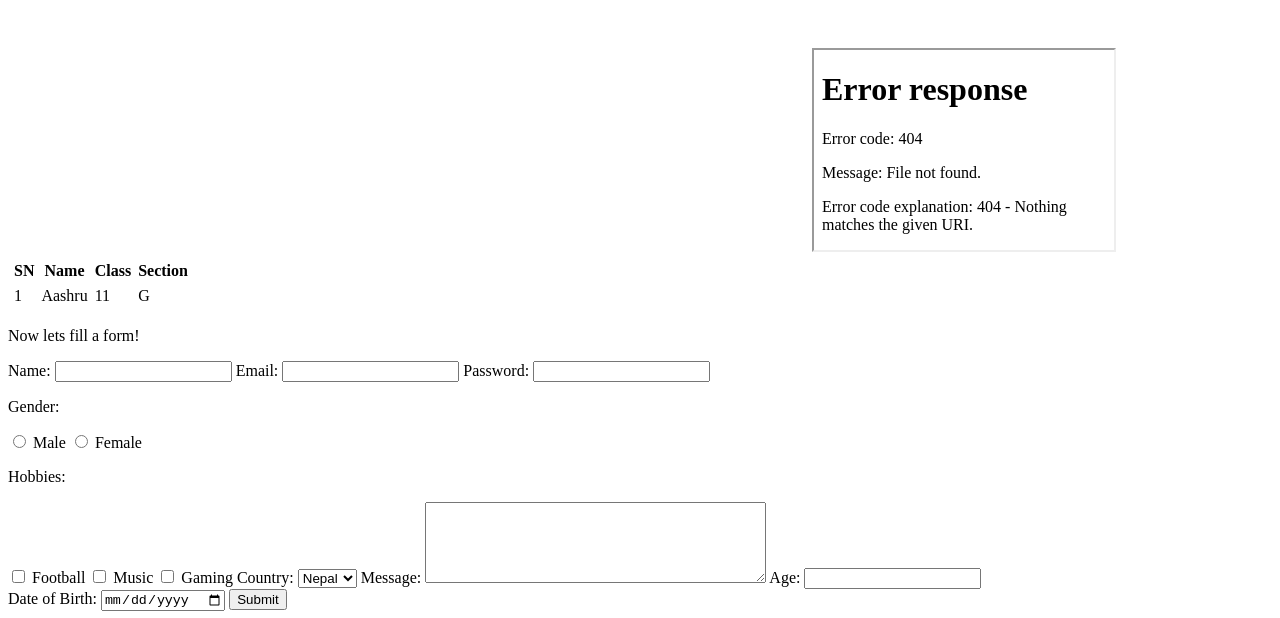
==== commit a42505b6: "yu" ====
--- a/index.html
+++ b/index.html
@@ -31,16 +31,45 @@
                <a href="part2.html">Click here
                </a>
                </section>
-               <section>
-                Now, its time to hear my favorite song!
-                <audio controls autoplay muted loop>
-                    <source src="audio.mp3" type="audio/mpeg">
-                </audio>
-                <p>Now,its time for the music video!</p>
-                <video height="600px" width="500px" controls autoplay muted>
-                    <source src="video.mp4" type="video/mp4">
-                </video>
-               </section>
+               
+<section>
+    <h2>Now, it's time to hear my favorite song!</h2>
+
+    <audio controls loop>
+        <source src="audio.mp3" type="audio/mpeg">
+        Your browser does not support the audio element.
+    </audio>
+
+    <p>Now, it's time for the music video!</p>
+
+    <video height="600" width="500" controls>
+        <source src="video.mp4" type="video/mp4">
+        Your browser does not support the video element.
+    </video>
+</section>
+
+<section>
+    <object data="aashruti.pdf"
+            type="application/pdf"
+            height="500"
+            width="600">
+        PDF cannot be displayed.
+    </object>
+
+    <embed src="practicall.pdf"
+           type="application/pdf"
+           height="700"
+           width="800">
+
+    <iframe
+        src="https://www.youtube.com/embed/DBQINq0SsAw"
+        width="300"
+        height="200"
+        title="YouTube video"
+        allowfullscreen>
+    </iframe>
+</section>
+
                <section>
                 <object data="aashruti.pdf" height="500px" width="600px">
                 </object>
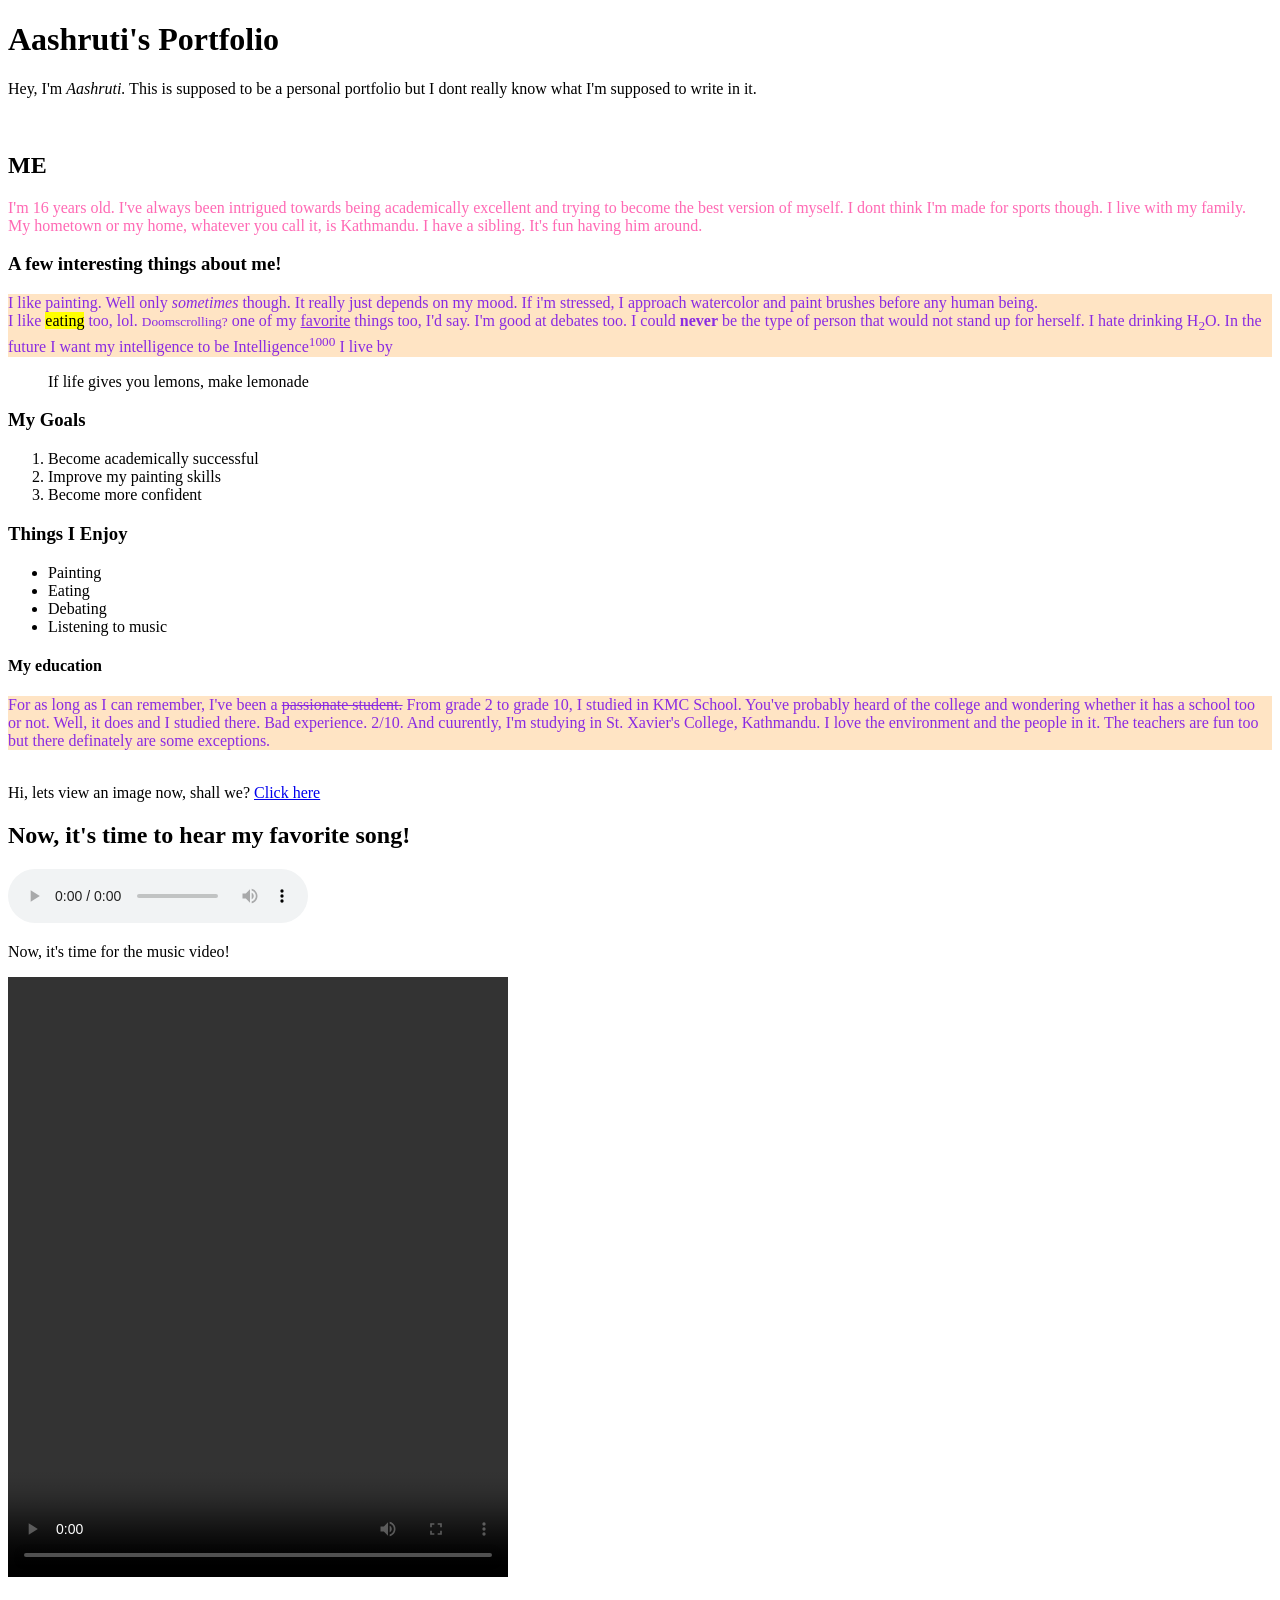
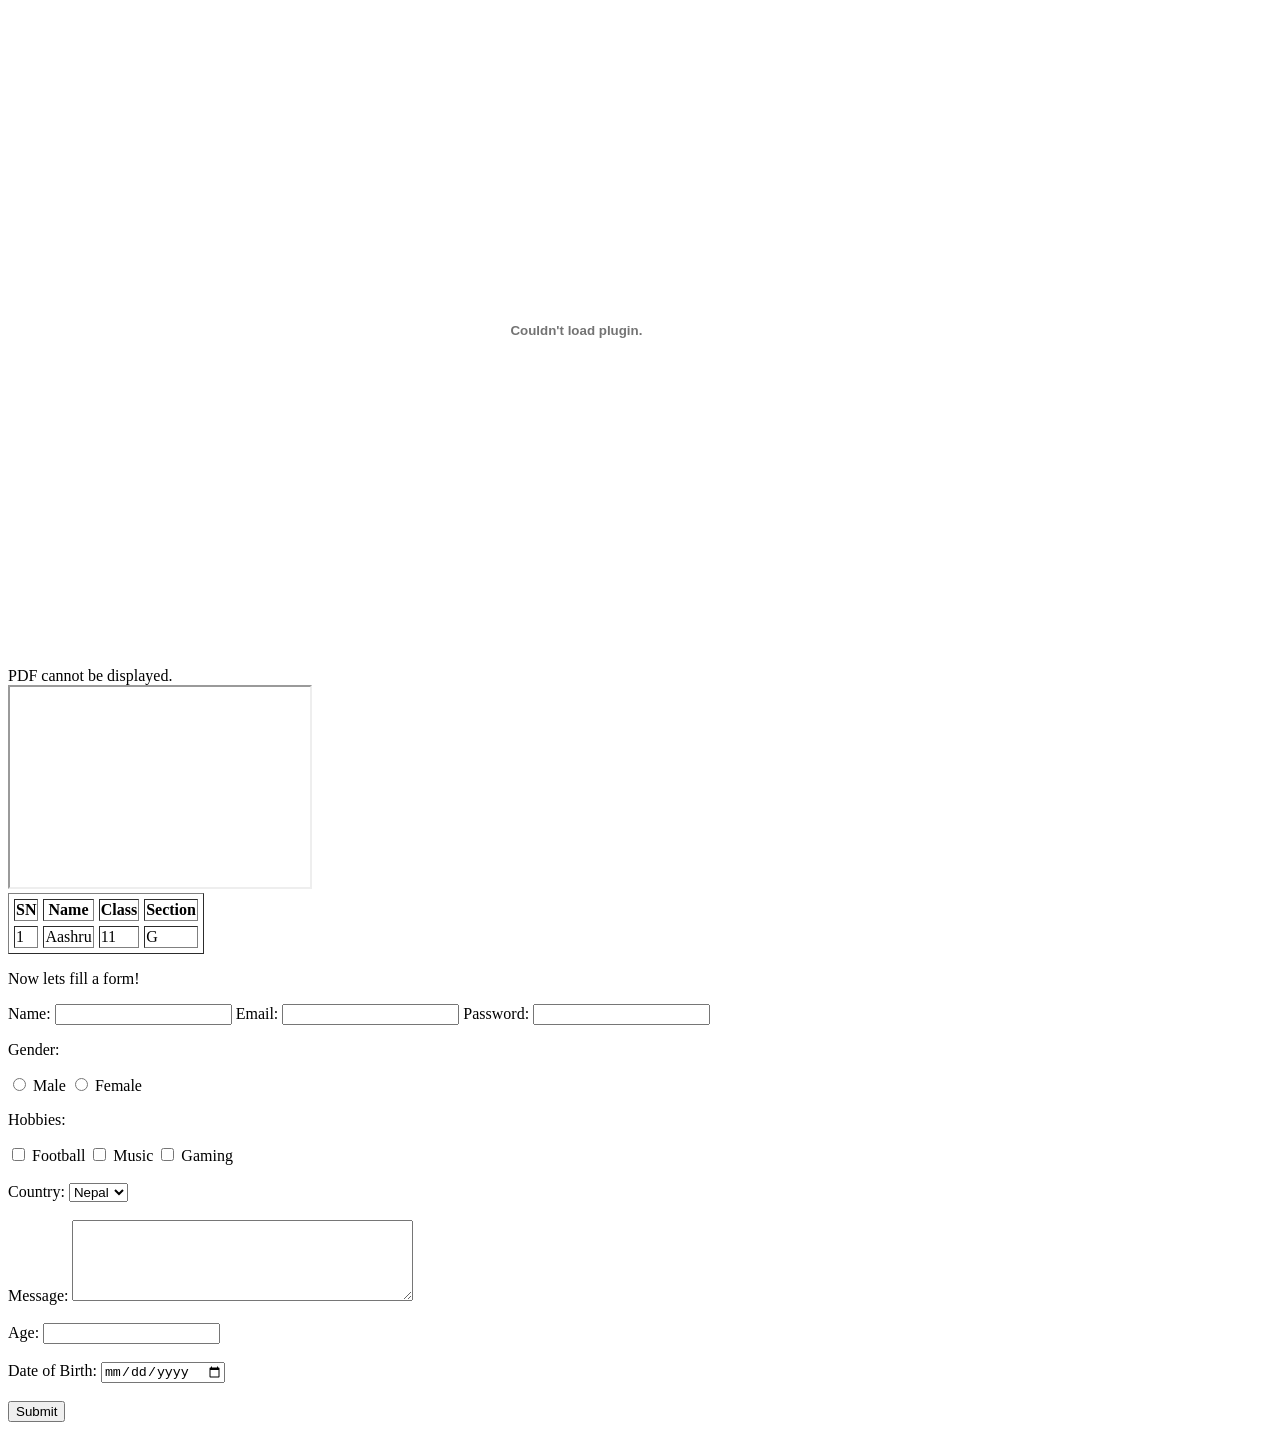
==== commit 212e1287: "yuuu" ====
--- a/index.html
+++ b/index.html
@@ -1,135 +1,206 @@
+
 <!DOCTYPE html>
 <html lang="en">
-    <head>
-        <title> AASHRUTI'S PORTFOLIO</title>
-    </head>
-    <body> 
-        <header>
-            <H1> Aashruti's Portfolio</H1>
-            <p> Hey, I'm <em>Aashruti.</em> This is supposed to be a personal portfolio but I dont really know what I'm supposed to write in it. </p>
-           </header>
-           <br>
-           <main>
-            <section>
-            <h2> ME</h2>
-            <p style="color:hotpink;">I'm 16 years old. I've always been intrigued towards being academically excellent and trying to become the best version of myself. I dont think I'm made for sports though. I live with my family. My hometown or my home, whatever you call it, is Kathmandu. I have a sibling. It's fun having him around.  </p>
-            </section>
-            <section>
-            <h3> A few interesting things about me!</h3>
-            <p title="also, shh and dont leak my info :P">I like painting. Well only <em>sometimes</em> though. It really just depends on my mood. If i'm stressed, I approach watercolor and paint brushes before any human being.
-            <br> I like <mark>eating</mark> too, lol. <small>Doomscrolling?</small> one of my <ins>favorite</ins> things too, I'd say. I'm good at debates too. I could <strong>never</strong> be the type of person that would not stand up for herself.
-        I hate drinking H<sub>2</sub>O. In the future I want my intelligence to be Intelligence<sup>1000</sup>
-    I live by <blockquote>If life gives you lemons, make lemonade</blockquote></p>
-        </section>
-        <section><h4>My education</h4>
-            <p style="color:blueviolet; background-color: bisque; font-size:16px;">For as long as I can remember, I've been a <del>passionate student.</del> From grade 2 to grade 10, I studied in KMC School. You've probably heard of the college and wondering whether it has a school too or not. Well, it does and I studied there. Bad experience. 2/10. 
-                And cuurently, I'm studying in St. Xavier's College, Kathmandu. I love the environment and the people in it. The teachers are fun too but there definately are some exceptions.</p>
-        </section>
+<head>
+    <title>AASHRUTI'S PORTFOLIO</title>
+</head>
+
+<body>
+
+    <header>
+        <h1>Aashruti's Portfolio</h1>
+        <p>
+            Hey, I'm <em>Aashruti.</em> This is supposed to be a personal portfolio but I dont really know what I'm supposed to write in it.
+        </p>
+    </header>
+
+    <br>
+
+    <main>
+
+        <section>
+            <h2>ME</h2>
+            <p style="color:hotpink;">
+                I'm 16 years old. I've always been intrigued towards being academically excellent and trying to become the best version of myself. I dont think I'm made for sports though. I live with my family. My hometown or my home, whatever you call it, is Kathmandu. I have a sibling. It's fun having him around.
+            </p>
+        </section>
+
+        <section>
+            <h3>A few interesting things about me!</h3>
+
+            <p style="color:blueviolet; background-color: bisque; font-size:16px;"
+               title="also, shh and dont leak my info :P">
+
+                I like painting. Well only <em>sometimes</em> though. It really just depends on my mood. If i'm stressed, I approach watercolor and paint brushes before any human being.
+
+                <br>
+                I like <mark>eating</mark> too, lol. <small>Doomscrolling?</small> one of my <ins>favorite</ins> things too, I'd say. I'm good at debates too. I could <strong>never</strong> be the type of person that would not stand up for herself.
+
+                I hate drinking H<sub>2</sub>O. In the future I want my intelligence to be Intelligence<sup>1000</sup>
+
+                I live by <blockquote>If life gives you lemons, make lemonade</blockquote>
+            </p>
+
+            <!-- Ordered List -->
+            <h3>My Goals</h3>
+            <ol>
+                <li>Become academically successful</li>
+                <li>Improve my painting skills</li>
+                <li>Become more confident</li>
+            </ol>
+
+            <!-- Unordered List -->
+            <h3>Things I Enjoy</h3>
+            <ul>
+                <li>Painting</li>
+                <li>Eating</li>
+                <li>Debating</li>
+                <li>Listening to music</li>
+            </ul>
+
+        </section>
+
+        <section>
+            <h4>My education</h4>
+
+            <p style="color:blueviolet; background-color: bisque; font-size:16px;">
+                For as long as I can remember, I've been a <del>passionate student.</del> From grade 2 to grade 10, I studied in KMC School. You've probably heard of the college and wondering whether it has a school too or not. Well, it does and I studied there. Bad experience. 2/10.
+
+                And cuurently, I'm studying in St. Xavier's College, Kathmandu. I love the environment and the people in it. The teachers are fun too but there definately are some exceptions.
+            </p>
+        </section>
+
         <br>
-                <section> 
-               Hi, lets view an image now, shall we?
-               <a href="part2.html">Click here
-               </a>
-               </section>
-               
-<section>
-    <h2>Now, it's time to hear my favorite song!</h2>
-
-    <audio controls loop>
-        <source src="audio.mp3" type="audio/mpeg">
-        Your browser does not support the audio element.
-    </audio>
-
-    <p>Now, it's time for the music video!</p>
-
-    <video height="600" width="500" controls>
-        <source src="video.mp4" type="video/mp4">
-        Your browser does not support the video element.
-    </video>
-</section>
-
-<section>
-    <object data="aashruti.pdf"
-            type="application/pdf"
-            height="500"
-            width="600">
-        PDF cannot be displayed.
-    </object>
-
-    <embed src="practicall.pdf"
-           type="application/pdf"
-           height="700"
-           width="800">
-
-    <iframe
-        src="https://www.youtube.com/embed/DBQINq0SsAw"
-        width="300"
-        height="200"
-        title="YouTube video"
-        allowfullscreen>
-    </iframe>
-</section>
-
-               <section>
-                <object data="aashruti.pdf" height="500px" width="600px">
-                </object>
-                <embed src="practicall.pdf" height="700px" width="800px">
-                    <iframe
-                    src="www.youtube.com/watch?v=DBQINq0SsAw"
-                    width="300px"
-                    height="200px">
-                </iframe>
-                <table tableborder="1" cellspacing="5">
-                    <tr>
-                        <th>SN</th>
-                        <th>Name</th>
-                        <th>Class</th>
-                        <th>Section</th>
-                    </tr>
-                    <tr>
-                        <td>1</td>
-                        <td>Aashru</td>
-                        <td>11</td>
-                        <td>G</td>
-                    </tr>
-                </table>
-                <p style="background-colo:blueviolet"> Now lets fill a form!</p>
-                <form>
-                    <label> Name:</label>
-                    <input type="text" name="username">
-                    <label>Email:</label>
-                    <input type="email" name="email">
-                    <label> Password:</label>
-                    <input type="password" name="password">
-                    <p>Gender:</p>
-                    <input type="radio" name="gender" value="male">
-                    <label>Male</label> 
-                    <input type="radio" name="gender" value="female">
-                    <label>Female</label>
-                    <p>Hobbies:</p>
-                    <input type="checkbox" name="hobby" value="football">
-                    <label>Football</label>
-                    <input type="checkbox" name="hobby" value="music">
-<label>Music</label>
-
-<input type="checkbox" name="hobby" value="gaming">
-<label>Gaming</label>
-<label>Country:</label>
-<select name="country">
-    <option>Nepal</option>
-    <option>India</option>
-    <option>China</option>
-    <option>Japan</option>
-</select>
-<label>Message:</label>
-<textarea rows="5" cols="40">
-</textarea>
-<label>Age:</label>
-<input type="number">
-                </form>
+
+        <section>
+            Hi, lets view an image now, shall we?
+
+            <a href="part2.html">Click here</a>
+        </section>
+
+        <section>
+            <h2>Now, it's time to hear my favorite song!</h2>
+
+            <audio controls loop>
+                <source src="audio.mp3" type="audio/mpeg">
+                Your browser does not support the audio element.
+            </audio>
+
+            <p>Now, it's time for the music video!</p>
+
+            <video height="600" width="500" controls>
+                <source src="video.mp4" type="video/mp4">
+                Your browser does not support the video element.
+            </video>
+        </section>
+
+        <section>
+            <object data="aashruti.pdf"
+                    type="application/pdf"
+                    height="500"
+                    width="600">
+                PDF cannot be displayed.
+            </object>
+
+            <embed src="practicall.pdf"
+                   type="application/pdf"
+                   height="700"
+                   width="800">
+
+            <iframe
+                src="https://www.youtube.com/embed/DBQINq0SsAw"
+                width="300"
+                height="200"
+                title="YouTube video"
+                allowfullscreen>
+            </iframe>
+        </section>
+
+        <section>
+            <table border="1" cellspacing="5">
+                <tr>
+                    <th>SN</th>
+                    <th>Name</th>
+                    <th>Class</th>
+                    <th>Section</th>
+                </tr>
+
+                <tr>
+                    <td>1</td>
+                    <td>Aashru</td>
+                    <td>11</td>
+                    <td>G</td>
+                </tr>
+            </table>
+
+            <p style="background-colo:blueviolet">
+                Now lets fill a form!
+            </p>
+
+            <form>
+                <label>Name:</label>
+                <input type="text" name="username">
+
+                <label>Email:</label>
+                <input type="email" name="email">
+
+                <label>Password:</label>
+                <input type="password" name="password">
+
+                <p>Gender:</p>
+
+                <input type="radio" name="gender" value="male">
+                <label>Male</label>
+
+                <input type="radio" name="gender" value="female">
+                <label>Female</label>
+
+                <p>Hobbies:</p>
+
+                <input type="checkbox" name="hobby" value="football">
+                <label>Football</label>
+
+                <input type="checkbox" name="hobby" value="music">
+                <label>Music</label>
+
+                <input type="checkbox" name="hobby" value="gaming">
+                <label>Gaming</label>
+
+                <br><br>
+
+                <label>Country:</label>
+
+                <select name="country">
+                    <option>Nepal</option>
+                    <option>India</option>
+                    <option>China</option>
+                    <option>Japan</option>
+                </select>
+
+                <br><br>
+
+                <label>Message:</label>
+
+                <textarea rows="5" cols="40"></textarea>
+
+                <br><br>
+
+                <label>Age:</label>
+                <input type="number">
+
+                <br><br>
+
                 <label>Date of Birth:</label>
-             <input type="date">
-<button type="submit">Submit</button> 
-             </section>
-   </main> </body>
+                <input type="date">
+
+                <br><br>
+
+                <button type="submit">Submit</button>
+            </form>
+
+        </section>
+
+    </main>
+
+</body>
 </html>
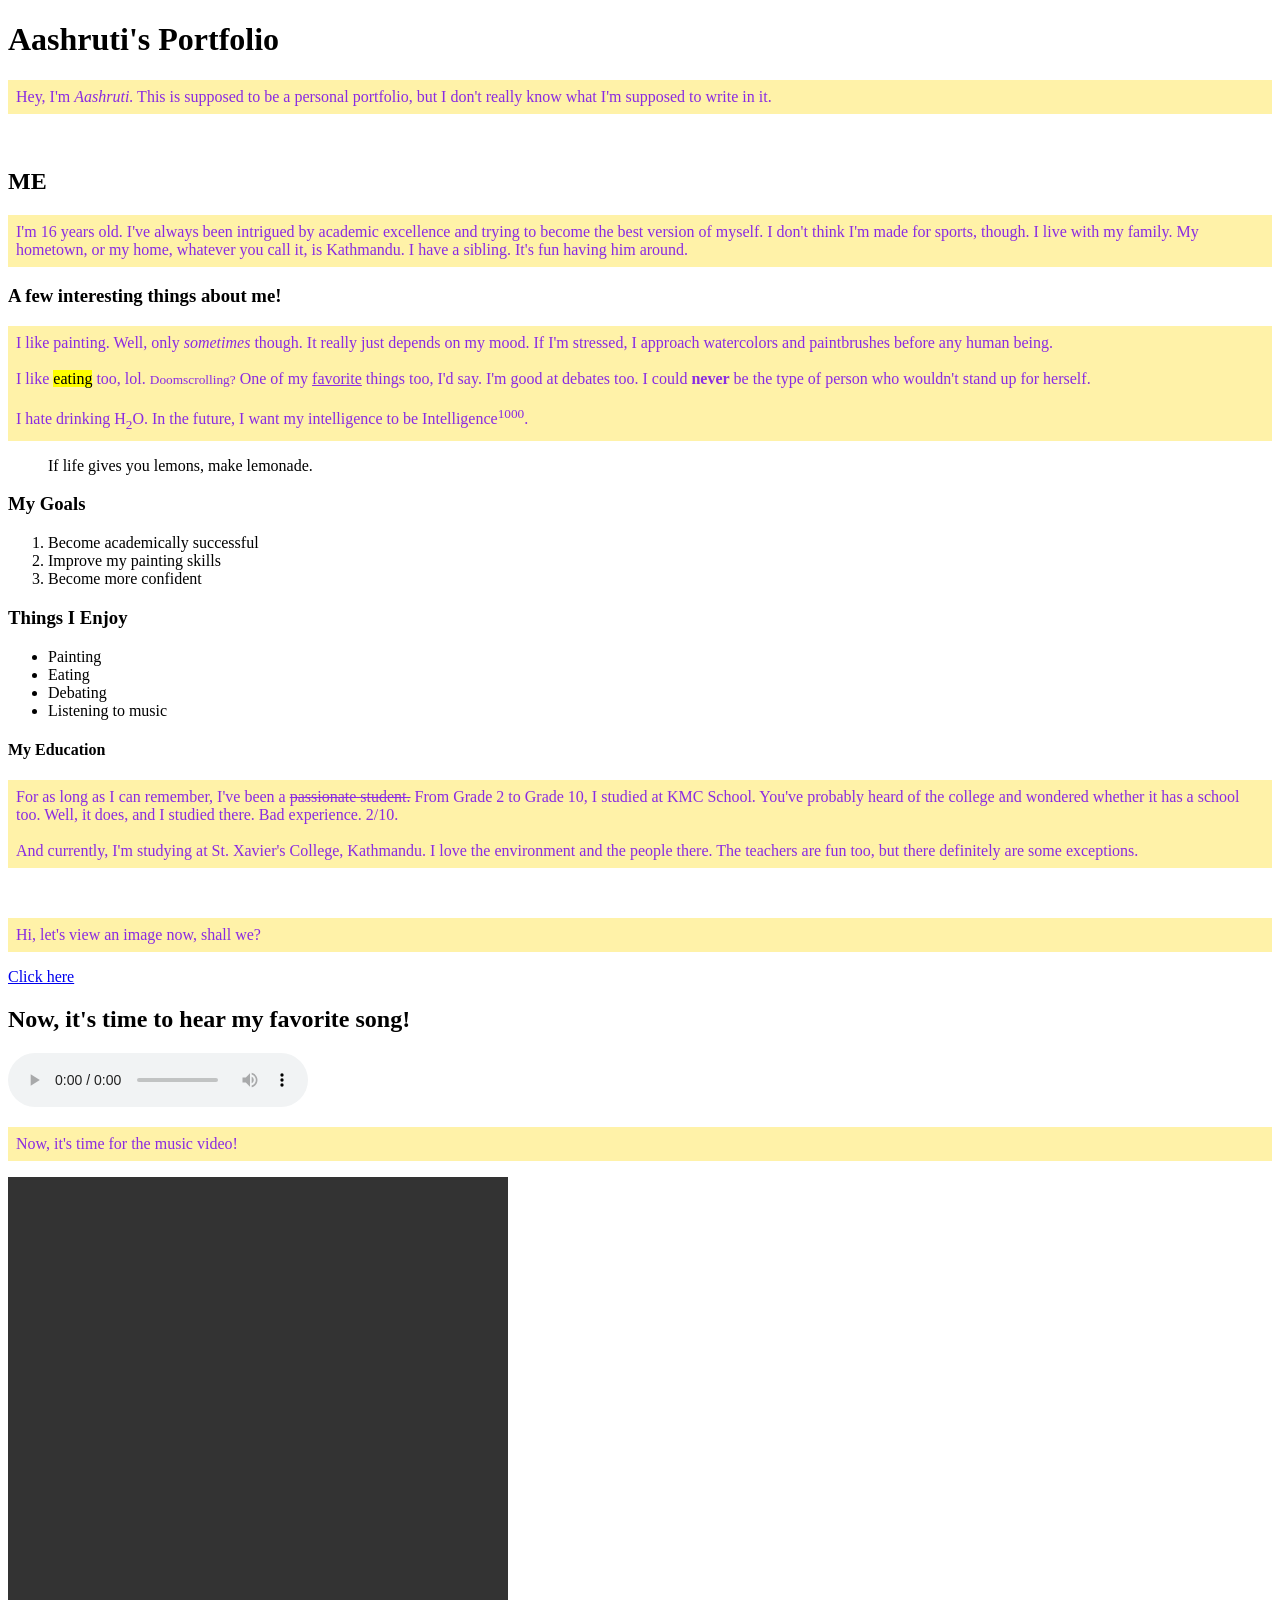
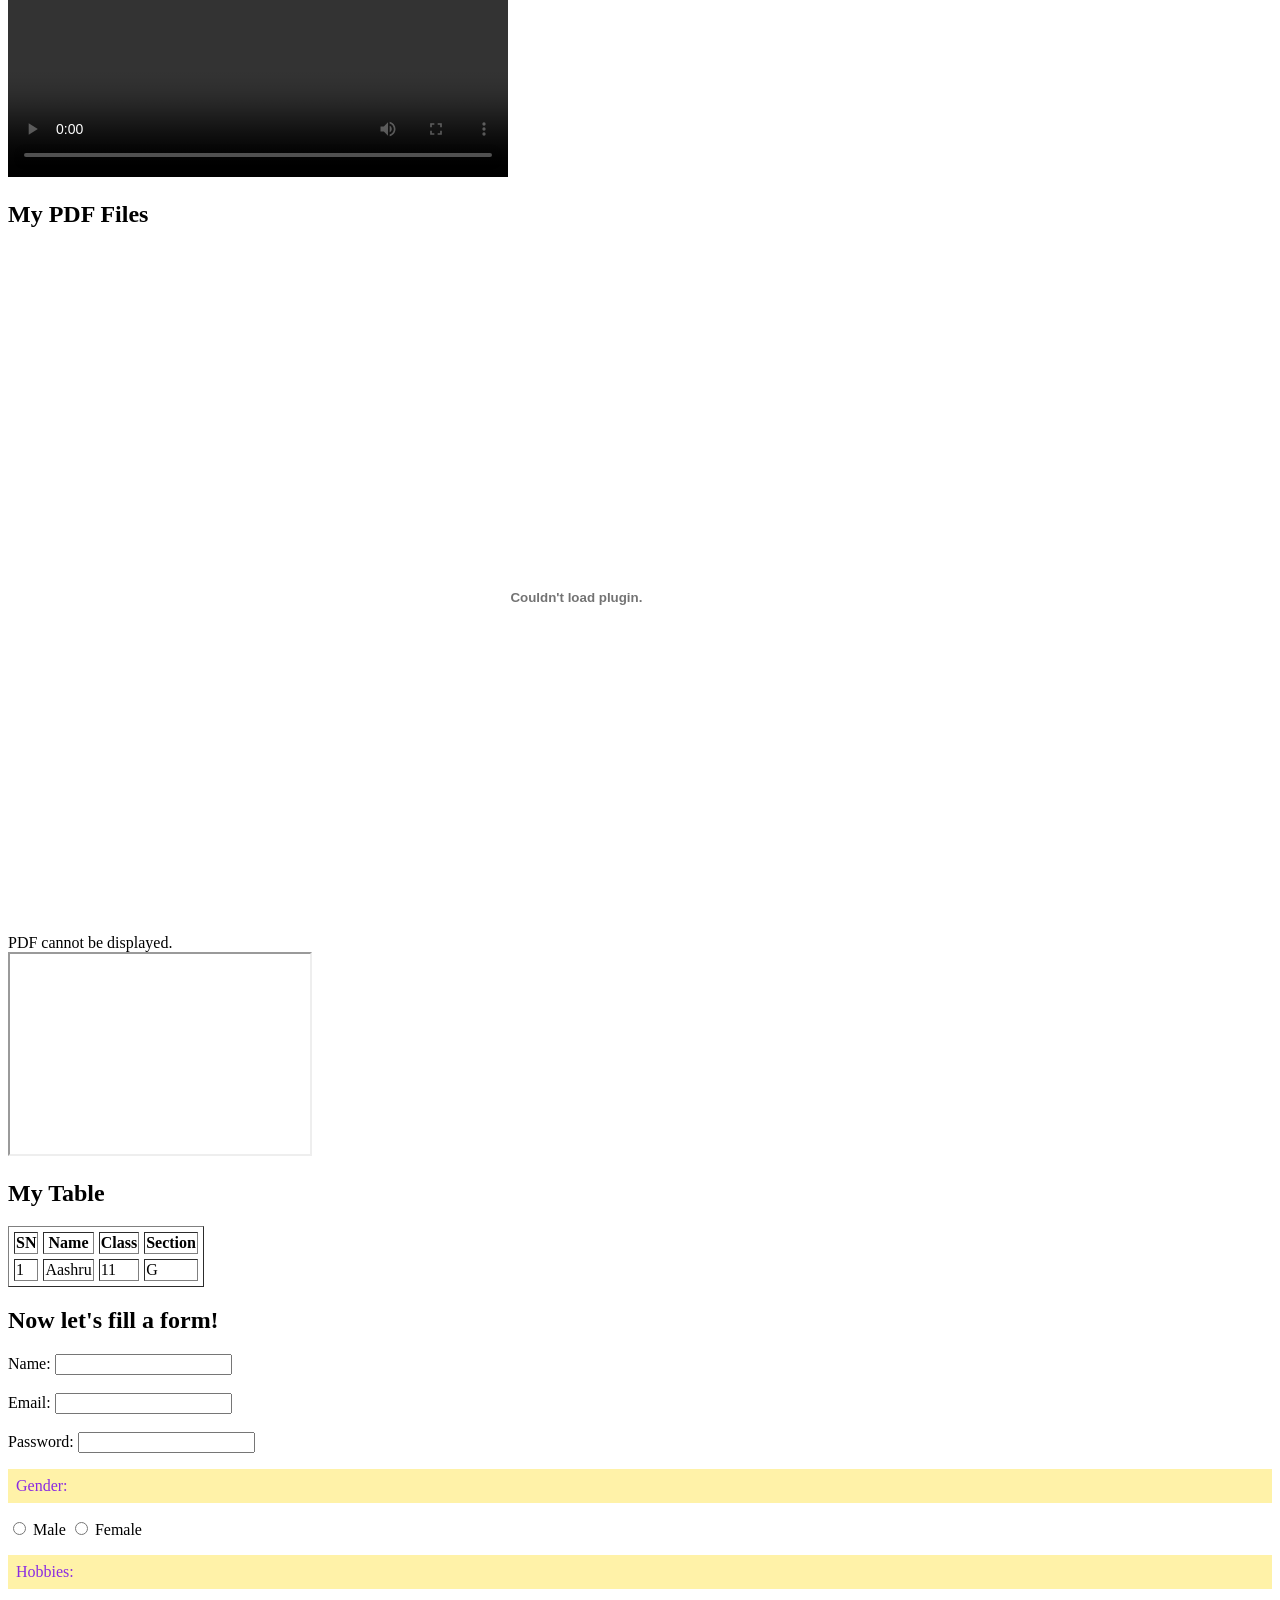
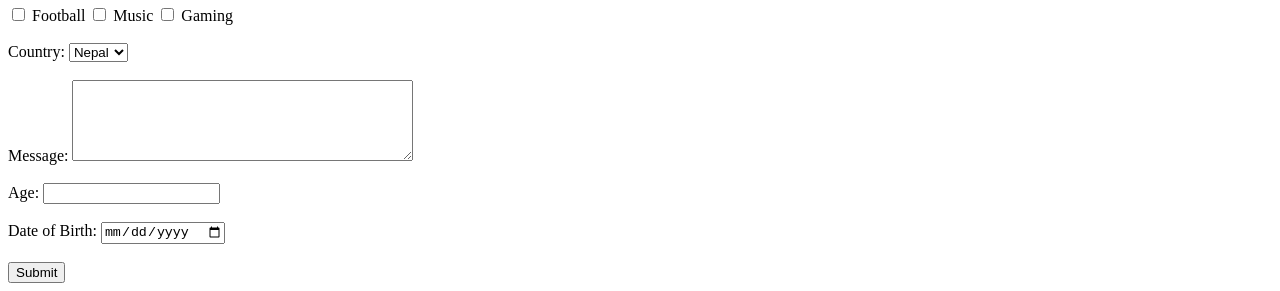
==== commit 4f2d5f5f: "yuuuuuuu" ====
--- a/index.html
+++ b/index.html
@@ -1,16 +1,29 @@
 
 <!DOCTYPE html>
 <html lang="en">
+
 <head>
     <title>AASHRUTI'S PORTFOLIO</title>
+
+    <style>
+        p {
+            color: blueviolet;
+            background-color: #FFF2A8;
+            font-size: 16px;
+            padding: 8px;
+        }
+    </style>
 </head>
 
 <body>
 
     <header>
         <h1>Aashruti's Portfolio</h1>
+
         <p>
-            Hey, I'm <em>Aashruti.</em> This is supposed to be a personal portfolio but I dont really know what I'm supposed to write in it.
+            Hey, I'm <em>Aashruti.</em> This is supposed to be
+            a personal portfolio, but I don't really know what
+            I'm supposed to write in it.
         </p>
     </header>
 
@@ -20,37 +33,58 @@
 
         <section>
             <h2>ME</h2>
-            <p style="color:hotpink;">
-                I'm 16 years old. I've always been intrigued towards being academically excellent and trying to become the best version of myself. I dont think I'm made for sports though. I live with my family. My hometown or my home, whatever you call it, is Kathmandu. I have a sibling. It's fun having him around.
-            </p>
-        </section>
-
-        <section>
+
+            <p>
+                I'm 16 years old. I've always been intrigued by
+                academic excellence and trying to become the
+                best version of myself. I don't think I'm made
+                for sports, though. I live with my family.
+                My hometown, or my home, whatever you call it,
+                is Kathmandu. I have a sibling. It's fun having
+                him around.
+            </p>
+        </section>
+
+        <section>
+
             <h3>A few interesting things about me!</h3>
 
-            <p style="color:blueviolet; background-color: bisque; font-size:16px;"
-               title="also, shh and dont leak my info :P">
-
-                I like painting. Well only <em>sometimes</em> though. It really just depends on my mood. If i'm stressed, I approach watercolor and paint brushes before any human being.
-
-                <br>
-                I like <mark>eating</mark> too, lol. <small>Doomscrolling?</small> one of my <ins>favorite</ins> things too, I'd say. I'm good at debates too. I could <strong>never</strong> be the type of person that would not stand up for herself.
-
-                I hate drinking H<sub>2</sub>O. In the future I want my intelligence to be Intelligence<sup>1000</sup>
-
-                I live by <blockquote>If life gives you lemons, make lemonade</blockquote>
-            </p>
-
-            <!-- Ordered List -->
+            <p title="Also, shh and don't leak my info :P">
+                I like painting. Well, only <em>sometimes</em>
+                though. It really just depends on my mood.
+                If I'm stressed, I approach watercolors and
+                paintbrushes before any human being.
+
+                <br><br>
+
+                I like <mark>eating</mark> too, lol.
+                <small>Doomscrolling?</small> One of my
+                <ins>favorite</ins> things too, I'd say.
+                I'm good at debates too. I could
+                <strong>never</strong> be the type of person
+                who wouldn't stand up for herself.
+
+                <br><br>
+
+                I hate drinking H<sub>2</sub>O.
+                In the future, I want my intelligence to be
+                Intelligence<sup>1000</sup>.
+            </p>
+
+            <blockquote>
+                If life gives you lemons, make lemonade.
+            </blockquote>
+
             <h3>My Goals</h3>
+
             <ol>
                 <li>Become academically successful</li>
                 <li>Improve my painting skills</li>
                 <li>Become more confident</li>
             </ol>
 
-            <!-- Unordered List -->
             <h3>Things I Enjoy</h3>
+
             <ul>
                 <li>Painting</li>
                 <li>Eating</li>
@@ -61,40 +95,64 @@
         </section>
 
         <section>
-            <h4>My education</h4>
-
-            <p style="color:blueviolet; background-color: bisque; font-size:16px;">
-                For as long as I can remember, I've been a <del>passionate student.</del> From grade 2 to grade 10, I studied in KMC School. You've probably heard of the college and wondering whether it has a school too or not. Well, it does and I studied there. Bad experience. 2/10.
-
-                And cuurently, I'm studying in St. Xavier's College, Kathmandu. I love the environment and the people in it. The teachers are fun too but there definately are some exceptions.
-            </p>
+
+            <h4>My Education</h4>
+
+            <p>
+                For as long as I can remember, I've been a
+                <del>passionate student.</del> From Grade 2
+                to Grade 10, I studied at KMC School.
+                You've probably heard of the college and
+                wondered whether it has a school too.
+                Well, it does, and I studied there.
+                Bad experience. 2/10.
+
+                <br><br>
+
+                And currently, I'm studying at St. Xavier's
+                College, Kathmandu. I love the environment
+                and the people there. The teachers are fun
+                too, but there definitely are some exceptions.
+            </p>
+
         </section>
 
         <br>
 
         <section>
-            Hi, lets view an image now, shall we?
+
+            <p>
+                Hi, let's view an image now, shall we?
+            </p>
 
             <a href="part2.html">Click here</a>
-        </section>
-
-        <section>
+
+        </section>
+
+        <section>
+
             <h2>Now, it's time to hear my favorite song!</h2>
 
             <audio controls loop>
-                <source src="audio.mp3" type="audio/mpeg">
+                <source src="C:\Users\Hp\Downloads\audio.mp3"
+                        type="audio/mpeg">
                 Your browser does not support the audio element.
             </audio>
 
             <p>Now, it's time for the music video!</p>
 
             <video height="600" width="500" controls>
-                <source src="video.mp4" type="video/mp4">
+                <source src="C:\Users\Hp\Downloads\video.mp4"
+                        type="video/mp4">
                 Your browser does not support the video element.
             </video>
-        </section>
-
-        <section>
+
+        </section>
+
+        <section>
+
+            <h2>My PDF Files</h2>
+
             <object data="aashruti.pdf"
                     type="application/pdf"
                     height="500"
@@ -114,10 +172,15 @@
                 title="YouTube video"
                 allowfullscreen>
             </iframe>
-        </section>
-
-        <section>
+
+        </section>
+
+        <section>
+
+            <h2>My Table</h2>
+
             <table border="1" cellspacing="5">
+
                 <tr>
                     <th>SN</th>
                     <th>Name</th>
@@ -131,18 +194,26 @@
                     <td>11</td>
                     <td>G</td>
                 </tr>
+
             </table>
 
-            <p style="background-colo:blueviolet">
-                Now lets fill a form!
-            </p>
+        </section>
+
+        <section>
+
+            <h2>Now let's fill a form!</h2>
 
             <form>
+
                 <label>Name:</label>
                 <input type="text" name="username">
 
+                <br><br>
+
                 <label>Email:</label>
                 <input type="email" name="email">
+
+                <br><br>
 
                 <label>Password:</label>
                 <input type="password" name="password">
@@ -196,6 +267,7 @@
                 <br><br>
 
                 <button type="submit">Submit</button>
+
             </form>
 
         </section>
